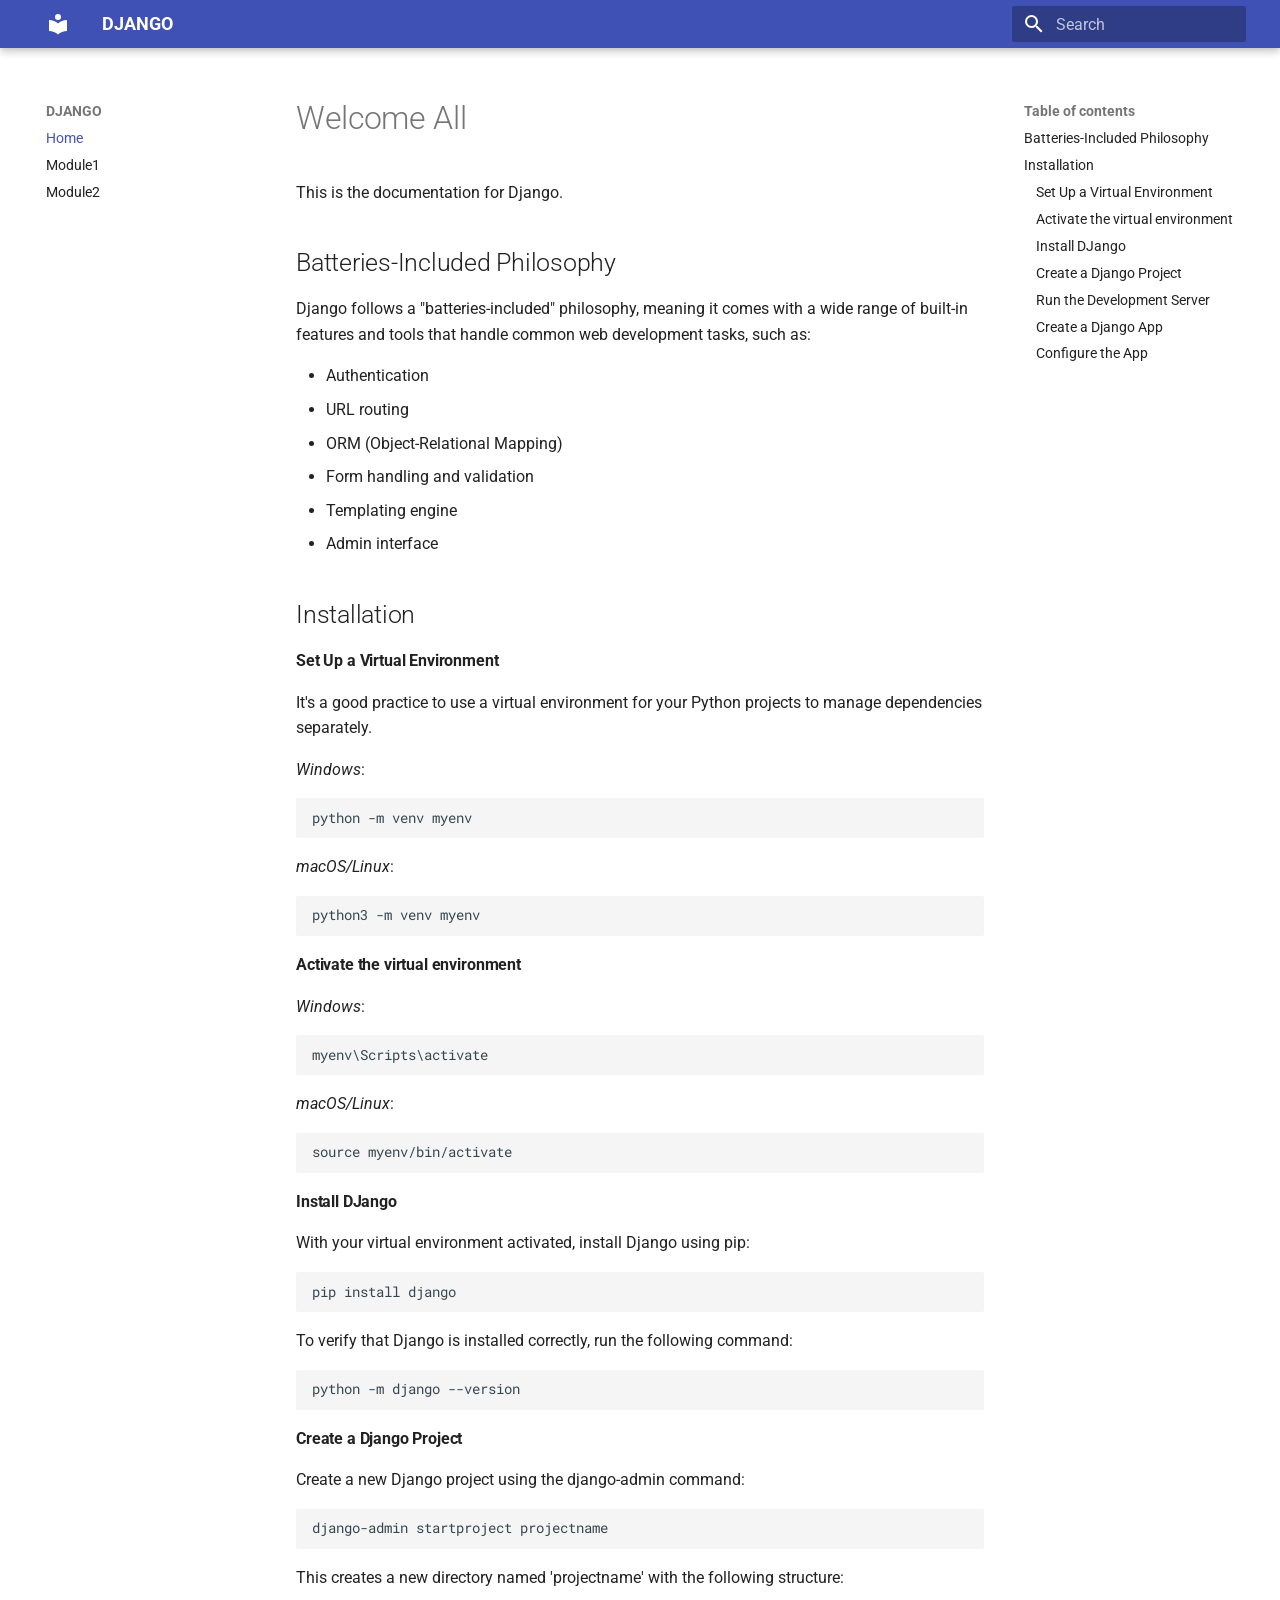
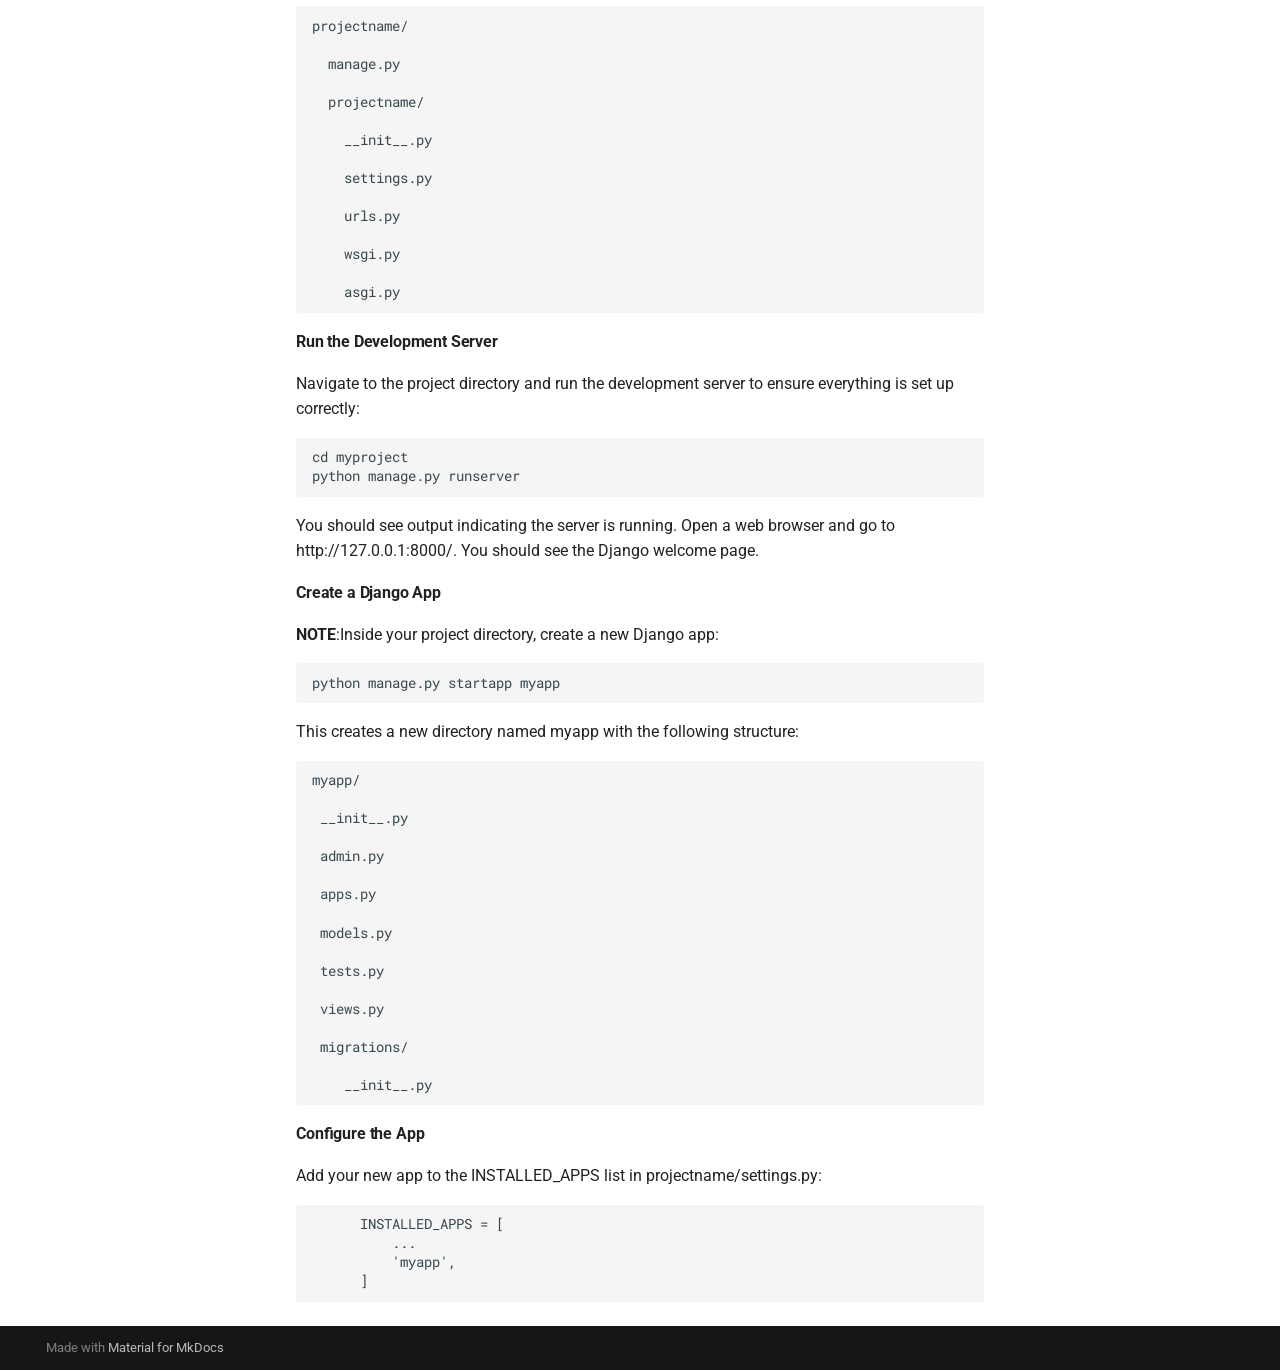
==== DOCUMENTATION/docs/site/index.html @ cfb3ee84 "Add files via upload" ====
<!doctype html>
<html lang="en" class="no-js">
  <head>
    
      <meta charset="utf-8">
      <meta name="viewport" content="width=device-width,initial-scale=1">
      
      
      
      
      
      
      <link rel="icon" href="assets/images/favicon.png">
      <meta name="generator" content="mkdocs-1.6.0, mkdocs-material-9.5.31">
    
    
      
        <title>DJANGO</title>
      
    
    
      <link rel="stylesheet" href="assets/stylesheets/main.3cba04c6.min.css">
      
      


    
    
      
    
    
      
        
        
        <link rel="preconnect" href="https://fonts.gstatic.com" crossorigin>
        <link rel="stylesheet" href="https://fonts.googleapis.com/css?family=Roboto:300,300i,400,400i,700,700i%7CRoboto+Mono:400,400i,700,700i&display=fallback">
        <style>:root{--md-text-font:"Roboto";--md-code-font:"Roboto Mono"}</style>
      
    
    
      <link rel="stylesheet" href="styles/custom.css">
    
    <script>__md_scope=new URL(".",location),__md_hash=e=>[...e].reduce((e,_)=>(e<<5)-e+_.charCodeAt(0),0),__md_get=(e,_=localStorage,t=__md_scope)=>JSON.parse(_.getItem(t.pathname+"."+e)),__md_set=(e,_,t=localStorage,a=__md_scope)=>{try{t.setItem(a.pathname+"."+e,JSON.stringify(_))}catch(e){}}</script>
    
      

    
    
    
  </head>
  
  
    <body dir="ltr">
  
    
    <input class="md-toggle" data-md-toggle="drawer" type="checkbox" id="__drawer" autocomplete="off">
    <input class="md-toggle" data-md-toggle="search" type="checkbox" id="__search" autocomplete="off">
    <label class="md-overlay" for="__drawer"></label>
    <div data-md-component="skip">
      
        
        <a href="#welcome-all" class="md-skip">
          Skip to content
        </a>
      
    </div>
    <div data-md-component="announce">
      
    </div>
    
    
      

  

<header class="md-header md-header--shadow" data-md-component="header">
  <nav class="md-header__inner md-grid" aria-label="Header">
    <a href="." title="DJANGO" class="md-header__button md-logo" aria-label="DJANGO" data-md-component="logo">
      
  
  <svg xmlns="http://www.w3.org/2000/svg" viewBox="0 0 24 24"><path d="M12 8a3 3 0 0 0 3-3 3 3 0 0 0-3-3 3 3 0 0 0-3 3 3 3 0 0 0 3 3m0 3.54C9.64 9.35 6.5 8 3 8v11c3.5 0 6.64 1.35 9 3.54 2.36-2.19 5.5-3.54 9-3.54V8c-3.5 0-6.64 1.35-9 3.54Z"/></svg>

    </a>
    <label class="md-header__button md-icon" for="__drawer">
      
      <svg xmlns="http://www.w3.org/2000/svg" viewBox="0 0 24 24"><path d="M3 6h18v2H3V6m0 5h18v2H3v-2m0 5h18v2H3v-2Z"/></svg>
    </label>
    <div class="md-header__title" data-md-component="header-title">
      <div class="md-header__ellipsis">
        <div class="md-header__topic">
          <span class="md-ellipsis">
            DJANGO
          </span>
        </div>
        <div class="md-header__topic" data-md-component="header-topic">
          <span class="md-ellipsis">
            
              Home
            
          </span>
        </div>
      </div>
    </div>
    
    
      <script>var media,input,key,value,palette=__md_get("__palette");if(palette&&palette.color){"(prefers-color-scheme)"===palette.color.media&&(media=matchMedia("(prefers-color-scheme: light)"),input=document.querySelector(media.matches?"[data-md-color-media='(prefers-color-scheme: light)']":"[data-md-color-media='(prefers-color-scheme: dark)']"),palette.color.media=input.getAttribute("data-md-color-media"),palette.color.scheme=input.getAttribute("data-md-color-scheme"),palette.color.primary=input.getAttribute("data-md-color-primary"),palette.color.accent=input.getAttribute("data-md-color-accent"));for([key,value]of Object.entries(palette.color))document.body.setAttribute("data-md-color-"+key,value)}</script>
    
    
    
      <label class="md-header__button md-icon" for="__search">
        
        <svg xmlns="http://www.w3.org/2000/svg" viewBox="0 0 24 24"><path d="M9.5 3A6.5 6.5 0 0 1 16 9.5c0 1.61-.59 3.09-1.56 4.23l.27.27h.79l5 5-1.5 1.5-5-5v-.79l-.27-.27A6.516 6.516 0 0 1 9.5 16 6.5 6.5 0 0 1 3 9.5 6.5 6.5 0 0 1 9.5 3m0 2C7 5 5 7 5 9.5S7 14 9.5 14 14 12 14 9.5 12 5 9.5 5Z"/></svg>
      </label>
      <div class="md-search" data-md-component="search" role="dialog">
  <label class="md-search__overlay" for="__search"></label>
  <div class="md-search__inner" role="search">
    <form class="md-search__form" name="search">
      <input type="text" class="md-search__input" name="query" aria-label="Search" placeholder="Search" autocapitalize="off" autocorrect="off" autocomplete="off" spellcheck="false" data-md-component="search-query" required>
      <label class="md-search__icon md-icon" for="__search">
        
        <svg xmlns="http://www.w3.org/2000/svg" viewBox="0 0 24 24"><path d="M9.5 3A6.5 6.5 0 0 1 16 9.5c0 1.61-.59 3.09-1.56 4.23l.27.27h.79l5 5-1.5 1.5-5-5v-.79l-.27-.27A6.516 6.516 0 0 1 9.5 16 6.5 6.5 0 0 1 3 9.5 6.5 6.5 0 0 1 9.5 3m0 2C7 5 5 7 5 9.5S7 14 9.5 14 14 12 14 9.5 12 5 9.5 5Z"/></svg>
        
        <svg xmlns="http://www.w3.org/2000/svg" viewBox="0 0 24 24"><path d="M20 11v2H8l5.5 5.5-1.42 1.42L4.16 12l7.92-7.92L13.5 5.5 8 11h12Z"/></svg>
      </label>
      <nav class="md-search__options" aria-label="Search">
        
        <button type="reset" class="md-search__icon md-icon" title="Clear" aria-label="Clear" tabindex="-1">
          
          <svg xmlns="http://www.w3.org/2000/svg" viewBox="0 0 24 24"><path d="M19 6.41 17.59 5 12 10.59 6.41 5 5 6.41 10.59 12 5 17.59 6.41 19 12 13.41 17.59 19 19 17.59 13.41 12 19 6.41Z"/></svg>
        </button>
      </nav>
      
    </form>
    <div class="md-search__output">
      <div class="md-search__scrollwrap" tabindex="0" data-md-scrollfix>
        <div class="md-search-result" data-md-component="search-result">
          <div class="md-search-result__meta">
            Initializing search
          </div>
          <ol class="md-search-result__list" role="presentation"></ol>
        </div>
      </div>
    </div>
  </div>
</div>
    
    
  </nav>
  
</header>
    
    <div class="md-container" data-md-component="container">
      
      
        
          
        
      
      <main class="md-main" data-md-component="main">
        <div class="md-main__inner md-grid">
          
            
              
              <div class="md-sidebar md-sidebar--primary" data-md-component="sidebar" data-md-type="navigation" >
                <div class="md-sidebar__scrollwrap">
                  <div class="md-sidebar__inner">
                    



<nav class="md-nav md-nav--primary" aria-label="Navigation" data-md-level="0">
  <label class="md-nav__title" for="__drawer">
    <a href="." title="DJANGO" class="md-nav__button md-logo" aria-label="DJANGO" data-md-component="logo">
      
  
  <svg xmlns="http://www.w3.org/2000/svg" viewBox="0 0 24 24"><path d="M12 8a3 3 0 0 0 3-3 3 3 0 0 0-3-3 3 3 0 0 0-3 3 3 3 0 0 0 3 3m0 3.54C9.64 9.35 6.5 8 3 8v11c3.5 0 6.64 1.35 9 3.54 2.36-2.19 5.5-3.54 9-3.54V8c-3.5 0-6.64 1.35-9 3.54Z"/></svg>

    </a>
    DJANGO
  </label>
  
  <ul class="md-nav__list" data-md-scrollfix>
    
      
      
  
  
    
  
  
  
    <li class="md-nav__item md-nav__item--active">
      
      <input class="md-nav__toggle md-toggle" type="checkbox" id="__toc">
      
      
        
      
      
        <label class="md-nav__link md-nav__link--active" for="__toc">
          
  
  <span class="md-ellipsis">
    Home
  </span>
  

          <span class="md-nav__icon md-icon"></span>
        </label>
      
      <a href="." class="md-nav__link md-nav__link--active">
        
  
  <span class="md-ellipsis">
    Home
  </span>
  

      </a>
      
        

<nav class="md-nav md-nav--secondary" aria-label="Table of contents">
  
  
  
    
  
  
    <label class="md-nav__title" for="__toc">
      <span class="md-nav__icon md-icon"></span>
      Table of contents
    </label>
    <ul class="md-nav__list" data-md-component="toc" data-md-scrollfix>
      
        <li class="md-nav__item">
  <a href="#batteries-included-philosophy" class="md-nav__link">
    <span class="md-ellipsis">
      Batteries-Included Philosophy
    </span>
  </a>
  
</li>
      
        <li class="md-nav__item">
  <a href="#installation" class="md-nav__link">
    <span class="md-ellipsis">
      Installation
    </span>
  </a>
  
    <nav class="md-nav" aria-label="Installation">
      <ul class="md-nav__list">
        
          <li class="md-nav__item">
  <a href="#set-up-a-virtual-environment" class="md-nav__link">
    <span class="md-ellipsis">
      Set Up a Virtual Environment
    </span>
  </a>
  
</li>
        
          <li class="md-nav__item">
  <a href="#activate-the-virtual-environment" class="md-nav__link">
    <span class="md-ellipsis">
      Activate the virtual environment
    </span>
  </a>
  
</li>
        
          <li class="md-nav__item">
  <a href="#install-django" class="md-nav__link">
    <span class="md-ellipsis">
      Install DJango
    </span>
  </a>
  
</li>
        
          <li class="md-nav__item">
  <a href="#create-a-django-project" class="md-nav__link">
    <span class="md-ellipsis">
      Create a Django Project
    </span>
  </a>
  
</li>
        
          <li class="md-nav__item">
  <a href="#run-the-development-server" class="md-nav__link">
    <span class="md-ellipsis">
      Run the Development Server
    </span>
  </a>
  
</li>
        
          <li class="md-nav__item">
  <a href="#create-a-django-app" class="md-nav__link">
    <span class="md-ellipsis">
      Create a Django App
    </span>
  </a>
  
</li>
        
          <li class="md-nav__item">
  <a href="#configure-the-app" class="md-nav__link">
    <span class="md-ellipsis">
      Configure the App
    </span>
  </a>
  
</li>
        
      </ul>
    </nav>
  
</li>
      
    </ul>
  
</nav>
      
    </li>
  

    
      
      
  
  
  
  
    <li class="md-nav__item">
      <a href="module1.md" class="md-nav__link">
        
  
  <span class="md-ellipsis">
    Module1
  </span>
  

      </a>
    </li>
  

    
      
      
  
  
  
  
    <li class="md-nav__item">
      <a href="module2.md" class="md-nav__link">
        
  
  <span class="md-ellipsis">
    Module2
  </span>
  

      </a>
    </li>
  

    
  </ul>
</nav>
                  </div>
                </div>
              </div>
            
            
              
              <div class="md-sidebar md-sidebar--secondary" data-md-component="sidebar" data-md-type="toc" >
                <div class="md-sidebar__scrollwrap">
                  <div class="md-sidebar__inner">
                    

<nav class="md-nav md-nav--secondary" aria-label="Table of contents">
  
  
  
    
  
  
    <label class="md-nav__title" for="__toc">
      <span class="md-nav__icon md-icon"></span>
      Table of contents
    </label>
    <ul class="md-nav__list" data-md-component="toc" data-md-scrollfix>
      
        <li class="md-nav__item">
  <a href="#batteries-included-philosophy" class="md-nav__link">
    <span class="md-ellipsis">
      Batteries-Included Philosophy
    </span>
  </a>
  
</li>
      
        <li class="md-nav__item">
  <a href="#installation" class="md-nav__link">
    <span class="md-ellipsis">
      Installation
    </span>
  </a>
  
    <nav class="md-nav" aria-label="Installation">
      <ul class="md-nav__list">
        
          <li class="md-nav__item">
  <a href="#set-up-a-virtual-environment" class="md-nav__link">
    <span class="md-ellipsis">
      Set Up a Virtual Environment
    </span>
  </a>
  
</li>
        
          <li class="md-nav__item">
  <a href="#activate-the-virtual-environment" class="md-nav__link">
    <span class="md-ellipsis">
      Activate the virtual environment
    </span>
  </a>
  
</li>
        
          <li class="md-nav__item">
  <a href="#install-django" class="md-nav__link">
    <span class="md-ellipsis">
      Install DJango
    </span>
  </a>
  
</li>
        
          <li class="md-nav__item">
  <a href="#create-a-django-project" class="md-nav__link">
    <span class="md-ellipsis">
      Create a Django Project
    </span>
  </a>
  
</li>
        
          <li class="md-nav__item">
  <a href="#run-the-development-server" class="md-nav__link">
    <span class="md-ellipsis">
      Run the Development Server
    </span>
  </a>
  
</li>
        
          <li class="md-nav__item">
  <a href="#create-a-django-app" class="md-nav__link">
    <span class="md-ellipsis">
      Create a Django App
    </span>
  </a>
  
</li>
        
          <li class="md-nav__item">
  <a href="#configure-the-app" class="md-nav__link">
    <span class="md-ellipsis">
      Configure the App
    </span>
  </a>
  
</li>
        
      </ul>
    </nav>
  
</li>
      
    </ul>
  
</nav>
                  </div>
                </div>
              </div>
            
          
          
            <div class="md-content" data-md-component="content">
              <article class="md-content__inner md-typeset">
                
                  


<h1 id="welcome-all">Welcome All</h1>
<p>This is the documentation for Django.</p>
<h2 id="batteries-included-philosophy">Batteries-Included Philosophy</h2>
<p>Django follows a "batteries-included" philosophy, meaning it comes with a wide range of built-in features and tools that handle common web development tasks, such as:</p>
<ul>
<li>Authentication</li>
<li>URL routing</li>
<li>ORM (Object-Relational Mapping)</li>
<li>Form handling and validation</li>
<li>Templating engine</li>
<li>Admin interface</li>
</ul>
<h2 id="installation">Installation</h2>
<h4 id="set-up-a-virtual-environment">Set Up a Virtual Environment</h4>
<p>It's a good practice to use a virtual environment for your Python projects to manage dependencies separately.</p>
<p><em>Windows</em>:</p>
<pre><code>python -m venv myenv
</code></pre>
<p><em>macOS/Linux</em>:</p>
<pre><code>python3 -m venv myenv
</code></pre>
<h4 id="activate-the-virtual-environment">Activate the virtual environment</h4>
<p><em>Windows</em>:</p>
<pre><code>myenv\Scripts\activate
</code></pre>
<p><em>macOS/Linux</em>:</p>
<pre><code>source myenv/bin/activate
</code></pre>
<h4 id="install-django">Install DJango</h4>
<p>With your virtual environment activated, install Django using pip:</p>
<pre><code>pip install django
</code></pre>
<p>To verify that Django is installed correctly, run the following command:</p>
<pre><code>python -m django --version
</code></pre>
<h4 id="create-a-django-project">Create a Django Project</h4>
<p>Create a new Django project using the django-admin command:</p>
<pre><code>django-admin startproject projectname
</code></pre>
<p>This creates a new directory named 'projectname' with the following structure:</p>
<pre><code>projectname/

  manage.py

  projectname/

    __init__.py

    settings.py

    urls.py

    wsgi.py

    asgi.py
</code></pre>
<h4 id="run-the-development-server">Run the Development Server</h4>
<p>Navigate to the project directory and run the development server to ensure everything is set up correctly:</p>
<pre><code>cd myproject
python manage.py runserver
</code></pre>
<p>You should see output indicating the server is running. Open a web browser and go to http://127.0.0.1:8000/. You should see the Django welcome page.</p>
<h4 id="create-a-django-app">Create a Django App</h4>
<p><strong>NOTE</strong>:Inside your project directory, create a new Django app:</p>
<pre><code>python manage.py startapp myapp
</code></pre>
<p>This creates a new directory named myapp with the following structure:</p>
<pre><code>myapp/

 __init__.py

 admin.py

 apps.py

 models.py

 tests.py

 views.py

 migrations/

    __init__.py
</code></pre>
<h4 id="configure-the-app">Configure the App</h4>
<p>Add your new app to the INSTALLED_APPS list in projectname/settings.py:</p>
<pre><code>      INSTALLED_APPS = [
          ...
          'myapp',
      ]
</code></pre>












                
              </article>
            </div>
          
          
<script>var target=document.getElementById(location.hash.slice(1));target&&target.name&&(target.checked=target.name.startsWith("__tabbed_"))</script>
        </div>
        
      </main>
      
        <footer class="md-footer">
  
  <div class="md-footer-meta md-typeset">
    <div class="md-footer-meta__inner md-grid">
      <div class="md-copyright">
  
  
    Made with
    <a href="https://squidfunk.github.io/mkdocs-material/" target="_blank" rel="noopener">
      Material for MkDocs
    </a>
  
</div>
      
    </div>
  </div>
</footer>
      
    </div>
    <div class="md-dialog" data-md-component="dialog">
      <div class="md-dialog__inner md-typeset"></div>
    </div>
    
    
    <script id="__config" type="application/json">{"base": ".", "features": [], "search": "assets/javascripts/workers/search.b8dbb3d2.min.js", "translations": {"clipboard.copied": "Copied to clipboard", "clipboard.copy": "Copy to clipboard", "search.result.more.one": "1 more on this page", "search.result.more.other": "# more on this page", "search.result.none": "No matching documents", "search.result.one": "1 matching document", "search.result.other": "# matching documents", "search.result.placeholder": "Type to start searching", "search.result.term.missing": "Missing", "select.version": "Select version"}}</script>
    
    
      <script src="assets/javascripts/bundle.fe8b6f2b.min.js"></script>
      
    
  </body>
</html>
---- DOCUMENTATION/docs/site/assets/stylesheets/main.3cba04c6.min.css ----
@charset "UTF-8";html{-webkit-text-size-adjust:none;-moz-text-size-adjust:none;text-size-adjust:none;box-sizing:border-box}*,:after,:before{box-sizing:inherit}@media (prefers-reduced-motion){*,:after,:before{transition:none!important}}body{margin:0}a,button,input,label{-webkit-tap-highlight-color:transparent}a{color:inherit;text-decoration:none}hr{border:0;box-sizing:initial;display:block;height:.05rem;overflow:visible;padding:0}small{font-size:80%}sub,sup{line-height:1em}img{border-style:none}table{border-collapse:initial;border-spacing:0}td,th{font-weight:400;vertical-align:top}button{background:#0000;border:0;font-family:inherit;font-size:inherit;margin:0;padding:0}input{border:0;outline:none}:root{--md-primary-fg-color:#4051b5;--md-primary-fg-color--light:#5d6cc0;--md-primary-fg-color--dark:#303fa1;--md-primary-bg-color:#fff;--md-primary-bg-color--light:#ffffffb3;--md-accent-fg-color:#526cfe;--md-accent-fg-color--transparent:#526cfe1a;--md-accent-bg-color:#fff;--md-accent-bg-color--light:#ffffffb3}[data-md-color-scheme=default]{color-scheme:light}[data-md-color-scheme=default] img[src$="#gh-dark-mode-only"],[data-md-color-scheme=default] img[src$="#only-dark"]{display:none}:root,[data-md-color-scheme=default]{--md-hue:225deg;--md-default-fg-color:#000000de;--md-default-fg-color--light:#0000008a;--md-default-fg-color--lighter:#00000052;--md-default-fg-color--lightest:#00000012;--md-default-bg-color:#fff;--md-default-bg-color--light:#ffffffb3;--md-default-bg-color--lighter:#ffffff4d;--md-default-bg-color--lightest:#ffffff1f;--md-code-fg-color:#36464e;--md-code-bg-color:#f5f5f5;--md-code-hl-color:#4287ff;--md-code-hl-color--light:#4287ff1a;--md-code-hl-number-color:#d52a2a;--md-code-hl-special-color:#db1457;--md-code-hl-function-color:#a846b9;--md-code-hl-constant-color:#6e59d9;--md-code-hl-keyword-color:#3f6ec6;--md-code-hl-string-color:#1c7d4d;--md-code-hl-name-color:var(--md-code-fg-color);--md-code-hl-operator-color:var(--md-default-fg-color--light);--md-code-hl-punctuation-color:var(--md-default-fg-color--light);--md-code-hl-comment-color:var(--md-default-fg-color--light);--md-code-hl-generic-color:var(--md-default-fg-color--light);--md-code-hl-variable-color:var(--md-default-fg-color--light);--md-typeset-color:var(--md-default-fg-color);--md-typeset-a-color:var(--md-primary-fg-color);--md-typeset-del-color:#f5503d26;--md-typeset-ins-color:#0bd57026;--md-typeset-kbd-color:#fafafa;--md-typeset-kbd-accent-color:#fff;--md-typeset-kbd-border-color:#b8b8b8;--md-typeset-mark-color:#ffff0080;--md-typeset-table-color:#0000001f;--md-typeset-table-color--light:rgba(0,0,0,.035);--md-admonition-fg-color:var(--md-default-fg-color);--md-admonition-bg-color:var(--md-default-bg-color);--md-warning-fg-color:#000000de;--md-warning-bg-color:#ff9;--md-footer-fg-color:#fff;--md-footer-fg-color--light:#ffffffb3;--md-footer-fg-color--lighter:#ffffff73;--md-footer-bg-color:#000000de;--md-footer-bg-color--dark:#00000052;--md-shadow-z1:0 0.2rem 0.5rem #0000000d,0 0 0.05rem #0000001a;--md-shadow-z2:0 0.2rem 0.5rem #0000001a,0 0 0.05rem #00000040;--md-shadow-z3:0 0.2rem 0.5rem #0003,0 0 0.05rem #00000059}.md-icon svg{fill:currentcolor;display:block;height:1.2rem;width:1.2rem}body{-webkit-font-smoothing:antialiased;-moz-osx-font-smoothing:grayscale;--md-text-font-family:var(--md-text-font,_),-apple-system,BlinkMacSystemFont,Helvetica,Arial,sans-serif;--md-code-font-family:var(--md-code-font,_),SFMono-Regular,Consolas,Menlo,monospace}aside,body,input{font-feature-settings:"kern","liga";color:var(--md-typeset-color);font-family:var(--md-text-font-family)}code,kbd,pre{font-feature-settings:"kern";font-family:var(--md-code-font-family)}:root{--md-typeset-table-sort-icon:url('data:image/svg+xml;charset=utf-8,<svg xmlns="http://www.w3.org/2000/svg" viewBox="0 0 24 24"><path d="m18 21-4-4h3V7h-3l4-4 4 4h-3v10h3M2 19v-2h10v2M2 13v-2h7v2M2 7V5h4v2H2Z"/></svg>');--md-typeset-table-sort-icon--asc:url('data:image/svg+xml;charset=utf-8,<svg xmlns="http://www.w3.org/2000/svg" viewBox="0 0 24 24"><path d="M19 17h3l-4 4-4-4h3V3h2M2 17h10v2H2M6 5v2H2V5m0 6h7v2H2v-2Z"/></svg>');--md-typeset-table-sort-icon--desc:url('data:image/svg+xml;charset=utf-8,<svg xmlns="http://www.w3.org/2000/svg" viewBox="0 0 24 24"><path d="M19 7h3l-4-4-4 4h3v14h2M2 17h10v2H2M6 5v2H2V5m0 6h7v2H2v-2Z"/></svg>')}.md-typeset{-webkit-print-color-adjust:exact;color-adjust:exact;font-size:.8rem;line-height:1.6}@media print{.md-typeset{font-size:.68rem}}.md-typeset blockquote,.md-typeset dl,.md-typeset figure,.md-typeset ol,.md-typeset pre,.md-typeset ul{margin-bottom:1em;margin-top:1em}.md-typeset h1{color:var(--md-default-fg-color--light);font-size:2em;line-height:1.3;margin:0 0 1.25em}.md-typeset h1,.md-typeset h2{font-weight:300;letter-spacing:-.01em}.md-typeset h2{font-size:1.5625em;line-height:1.4;margin:1.6em 0 .64em}.md-typeset h3{font-size:1.25em;font-weight:400;letter-spacing:-.01em;line-height:1.5;margin:1.6em 0 .8em}.md-typeset h2+h3{margin-top:.8em}.md-typeset h4{font-weight:700;letter-spacing:-.01em;margin:1em 0}.md-typeset h5,.md-typeset h6{color:var(--md-default-fg-color--light);font-size:.8em;font-weight:700;letter-spacing:-.01em;margin:1.25em 0}.md-typeset h5{text-transform:uppercase}.md-typeset hr{border-bottom:.05rem solid var(--md-default-fg-color--lightest);display:flow-root;margin:1.5em 0}.md-typeset a{color:var(--md-typeset-a-color);word-break:break-word}.md-typeset a,.md-typeset a:before{transition:color 125ms}.md-typeset a:focus,.md-typeset a:hover{color:var(--md-accent-fg-color)}.md-typeset a:focus code,.md-typeset a:hover code{background-color:var(--md-accent-fg-color--transparent)}.md-typeset a code{color:currentcolor;transition:background-color 125ms}.md-typeset a.focus-visible{outline-color:var(--md-accent-fg-color);outline-offset:.2rem}.md-typeset code,.md-typeset kbd,.md-typeset pre{color:var(--md-code-fg-color);direction:ltr;font-variant-ligatures:none}@media print{.md-typeset code,.md-typeset kbd,.md-typeset pre{white-space:pre-wrap}}.md-typeset code{background-color:var(--md-code-bg-color);border-radius:.1rem;-webkit-box-decoration-break:clone;box-decoration-break:clone;font-size:.85em;padding:0 .2941176471em;word-break:break-word}.md-typeset code:not(.focus-visible){-webkit-tap-highlight-color:transparent;outline:none}.md-typeset pre{display:flow-root;line-height:1.4;position:relative}.md-typeset pre>code{-webkit-box-decoration-break:slice;box-decoration-break:slice;box-shadow:none;display:block;margin:0;outline-color:var(--md-accent-fg-color);overflow:auto;padding:.7720588235em 1.1764705882em;scrollbar-color:var(--md-default-fg-color--lighter) #0000;scrollbar-width:thin;touch-action:auto;word-break:normal}.md-typeset pre>code:hover{scrollbar-color:var(--md-accent-fg-color) #0000}.md-typeset pre>code::-webkit-scrollbar{height:.2rem;width:.2rem}.md-typeset pre>code::-webkit-scrollbar-thumb{background-color:var(--md-default-fg-color--lighter)}.md-typeset pre>code::-webkit-scrollbar-thumb:hover{background-color:var(--md-accent-fg-color)}.md-typeset kbd{background-color:var(--md-typeset-kbd-color);border-radius:.1rem;box-shadow:0 .1rem 0 .05rem var(--md-typeset-kbd-border-color),0 .1rem 0 var(--md-typeset-kbd-border-color),0 -.1rem .2rem var(--md-typeset-kbd-accent-color) inset;color:var(--md-default-fg-color);display:inline-block;font-size:.75em;padding:0 .6666666667em;vertical-align:text-top;word-break:break-word}.md-typeset mark{background-color:var(--md-typeset-mark-color);-webkit-box-decoration-break:clone;box-decoration-break:clone;color:inherit;word-break:break-word}.md-typeset abbr{border-bottom:.05rem dotted var(--md-default-fg-color--light);cursor:help;text-decoration:none}.md-typeset small{opacity:.75}[dir=ltr] .md-typeset sub,[dir=ltr] .md-typeset sup{margin-left:.078125em}[dir=rtl] .md-typeset sub,[dir=rtl] .md-typeset sup{margin-right:.078125em}[dir=ltr] .md-typeset blockquote{padding-left:.6rem}[dir=rtl] .md-typeset blockquote{padding-right:.6rem}[dir=ltr] .md-typeset blockquote{border-left:.2rem solid var(--md-default-fg-color--lighter)}[dir=rtl] .md-typeset blockquote{border-right:.2rem solid var(--md-default-fg-color--lighter)}.md-typeset blockquote{color:var(--md-default-fg-color--light);margin-left:0;margin-right:0}.md-typeset ul{list-style-type:disc}[dir=ltr] .md-typeset ol,[dir=ltr] .md-typeset ul{margin-left:.625em}[dir=rtl] .md-typeset ol,[dir=rtl] .md-typeset ul{margin-right:.625em}.md-typeset ol,.md-typeset ul{padding:0}.md-typeset ol:not([hidden]),.md-typeset ul:not([hidden]){display:flow-root}.md-typeset ol ol,.md-typeset ul ol{list-style-type:lower-alpha}.md-typeset ol ol ol,.md-typeset ul ol ol{list-style-type:lower-roman}[dir=ltr] .md-typeset ol li,[dir=ltr] .md-typeset ul li{margin-left:1.25em}[dir=rtl] .md-typeset ol li,[dir=rtl] .md-typeset ul li{margin-right:1.25em}.md-typeset ol li,.md-typeset ul li{margin-bottom:.5em}.md-typeset ol li blockquote,.md-typeset ol li p,.md-typeset ul li blockquote,.md-typeset ul li p{margin:.5em 0}.md-typeset ol li:last-child,.md-typeset ul li:last-child{margin-bottom:0}[dir=ltr] .md-typeset ol li ol,[dir=ltr] .md-typeset ol li ul,[dir=ltr] .md-typeset ul li ol,[dir=ltr] .md-typeset ul li ul{margin-left:.625em}[dir=rtl] .md-typeset ol li ol,[dir=rtl] .md-typeset ol li ul,[dir=rtl] .md-typeset ul li ol,[dir=rtl] .md-typeset ul li ul{margin-right:.625em}.md-typeset ol li ol,.md-typeset ol li ul,.md-typeset ul li ol,.md-typeset ul li ul{margin-bottom:.5em;margin-top:.5em}[dir=ltr] .md-typeset dd{margin-left:1.875em}[dir=rtl] .md-typeset dd{margin-right:1.875em}.md-typeset dd{margin-bottom:1.5em;margin-top:1em}.md-typeset img,.md-typeset svg,.md-typeset video{height:auto;max-width:100%}.md-typeset img[align=left]{margin:1em 1em 1em 0}.md-typeset img[align=right]{margin:1em 0 1em 1em}.md-typeset img[align]:only-child{margin-top:0}.md-typeset figure{display:flow-root;margin:1em auto;max-width:100%;text-align:center;width:-moz-fit-content;width:fit-content}.md-typeset figure img{display:block;margin:0 auto}.md-typeset figcaption{font-style:italic;margin:1em auto;max-width:24rem}.md-typeset iframe{max-width:100%}.md-typeset table:not([class]){background-color:var(--md-default-bg-color);border:.05rem solid var(--md-typeset-table-color);border-radius:.1rem;display:inline-block;font-size:.64rem;max-width:100%;overflow:auto;touch-action:auto}@media print{.md-typeset table:not([class]){display:table}}.md-typeset table:not([class])+*{margin-top:1.5em}.md-typeset table:not([class]) td>:first-child,.md-typeset table:not([class]) th>:first-child{margin-top:0}.md-typeset table:not([class]) td>:last-child,.md-typeset table:not([class]) th>:last-child{margin-bottom:0}.md-typeset table:not([class]) td:not([align]),.md-typeset table:not([class]) th:not([align]){text-align:left}[dir=rtl] .md-typeset table:not([class]) td:not([align]),[dir=rtl] .md-typeset table:not([class]) th:not([align]){text-align:right}.md-typeset table:not([class]) th{font-weight:700;min-width:5rem;padding:.9375em 1.25em;vertical-align:top}.md-typeset table:not([class]) td{border-top:.05rem solid var(--md-typeset-table-color);padding:.9375em 1.25em;vertical-align:top}.md-typeset table:not([class]) tbody tr{transition:background-color 125ms}.md-typeset table:not([class]) tbody tr:hover{background-color:var(--md-typeset-table-color--light);box-shadow:0 .05rem 0 var(--md-default-bg-color) inset}.md-typeset table:not([class]) a{word-break:normal}.md-typeset table th[role=columnheader]{cursor:pointer}[dir=ltr] .md-typeset table th[role=columnheader]:after{margin-left:.5em}[dir=rtl] .md-typeset table th[role=columnheader]:after{margin-right:.5em}.md-typeset table th[role=columnheader]:after{content:"";display:inline-block;height:1.2em;-webkit-mask-image:var(--md-typeset-table-sort-icon);mask-image:var(--md-typeset-table-sort-icon);-webkit-mask-repeat:no-repeat;mask-repeat:no-repeat;-webkit-mask-size:contain;mask-size:contain;transition:background-color 125ms;vertical-align:text-bottom;width:1.2em}.md-typeset table th[role=columnheader]:hover:after{background-color:var(--md-default-fg-color--lighter)}.md-typeset table th[role=columnheader][aria-sort=ascending]:after{background-color:var(--md-default-fg-color--light);-webkit-mask-image:var(--md-typeset-table-sort-icon--asc);mask-image:var(--md-typeset-table-sort-icon--asc)}.md-typeset table th[role=columnheader][aria-sort=descending]:after{background-color:var(--md-default-fg-color--light);-webkit-mask-image:var(--md-typeset-table-sort-icon--desc);mask-image:var(--md-typeset-table-sort-icon--desc)}.md-typeset__scrollwrap{margin:1em -.8rem;overflow-x:auto;touch-action:auto}.md-typeset__table{display:inline-block;margin-bottom:.5em;padding:0 .8rem}@media print{.md-typeset__table{display:block}}html .md-typeset__table table{display:table;margin:0;overflow:hidden;width:100%}@media screen and (max-width:44.984375em){.md-content__inner>pre{margin:1em -.8rem}.md-content__inner>pre code{border-radius:0}}.md-typeset .md-author{border-radius:100%;display:block;flex-shrink:0;height:1.6rem;overflow:hidden;position:relative;transition:color 125ms,transform 125ms;width:1.6rem}.md-typeset .md-author img{display:block}.md-typeset .md-author--more{background:var(--md-default-fg-color--lightest);color:var(--md-default-fg-color--lighter);font-size:.6rem;font-weight:700;line-height:1.6rem;text-align:center}.md-typeset .md-author--long{height:2.4rem;width:2.4rem}.md-typeset a.md-author{transform:scale(1)}.md-typeset a.md-author img{border-radius:100%;filter:grayscale(100%) opacity(75%);transition:filter 125ms}.md-typeset a.md-author:focus,.md-typeset a.md-author:hover{transform:scale(1.1);z-index:1}.md-typeset a.md-author:focus img,.md-typeset a.md-author:hover img{filter:grayscale(0)}.md-banner{background-color:var(--md-footer-bg-color);color:var(--md-footer-fg-color);overflow:auto}@media print{.md-banner{display:none}}.md-banner--warning{background-color:var(--md-warning-bg-color);color:var(--md-warning-fg-color)}.md-banner__inner{font-size:.7rem;margin:.6rem auto;padding:0 .8rem}[dir=ltr] .md-banner__button{float:right}[dir=rtl] .md-banner__button{float:left}.md-banner__button{color:inherit;cursor:pointer;transition:opacity .25s}.no-js .md-banner__button{display:none}.md-banner__button:hover{opacity:.7}html{font-size:125%;height:100%;overflow-x:hidden}@media screen and (min-width:100em){html{font-size:137.5%}}@media screen and (min-width:125em){html{font-size:150%}}body{background-color:var(--md-default-bg-color);display:flex;flex-direction:column;font-size:.5rem;min-height:100%;position:relative;width:100%}@media print{body{display:block}}@media screen and (max-width:59.984375em){body[data-md-scrolllock]{position:fixed}}.md-grid{margin-left:auto;margin-right:auto;max-width:61rem}.md-container{display:flex;flex-direction:column;flex-grow:1}@media print{.md-container{display:block}}.md-main{flex-grow:1}.md-main__inner{display:flex;height:100%;margin-top:1.5rem}.md-ellipsis{overflow:hidden;text-overflow:ellipsis}.md-toggle{display:none}.md-option{height:0;opacity:0;position:absolute;width:0}.md-option:checked+label:not([hidden]){display:block}.md-option.focus-visible+label{outline-color:var(--md-accent-fg-color);outline-style:auto}.md-skip{background-color:var(--md-default-fg-color);border-radius:.1rem;color:var(--md-default-bg-color);font-size:.64rem;margin:.5rem;opacity:0;outline-color:var(--md-accent-fg-color);padding:.3rem .5rem;position:fixed;transform:translateY(.4rem);z-index:-1}.md-skip:focus{opacity:1;transform:translateY(0);transition:transform .25s cubic-bezier(.4,0,.2,1),opacity 175ms 75ms;z-index:10}@page{margin:25mm}:root{--md-clipboard-icon:url('data:image/svg+xml;charset=utf-8,<svg xmlns="http://www.w3.org/2000/svg" viewBox="0 0 24 24"><path d="M19 21H8V7h11m0-2H8a2 2 0 0 0-2 2v14a2 2 0 0 0 2 2h11a2 2 0 0 0 2-2V7a2 2 0 0 0-2-2m-3-4H4a2 2 0 0 0-2 2v14h2V3h12V1Z"/></svg>')}.md-clipboard{border-radius:.1rem;color:var(--md-default-fg-color--lightest);cursor:pointer;height:1.5em;outline-color:var(--md-accent-fg-color);outline-offset:.1rem;position:absolute;right:.5em;top:.5em;transition:color .25s;width:1.5em;z-index:1}@media print{.md-clipboard{display:none}}.md-clipboard:not(.focus-visible){-webkit-tap-highlight-color:transparent;outline:none}:hover>.md-clipboard{color:var(--md-default-fg-color--light)}.md-clipboard:focus,.md-clipboard:hover{color:var(--md-accent-fg-color)}.md-clipboard:after{background-color:currentcolor;content:"";display:block;height:1.125em;margin:0 auto;-webkit-mask-image:var(--md-clipboard-icon);mask-image:var(--md-clipboard-icon);-webkit-mask-position:center;mask-position:center;-webkit-mask-repeat:no-repeat;mask-repeat:no-repeat;-webkit-mask-size:contain;mask-size:contain;width:1.125em}.md-clipboard--inline{cursor:pointer}.md-clipboard--inline code{transition:color .25s,background-color .25s}.md-clipboard--inline:focus code,.md-clipboard--inline:hover code{background-color:var(--md-accent-fg-color--transparent);color:var(--md-accent-fg-color)}.md-typeset .md-code__content{display:grid}@keyframes consent{0%{opacity:0;transform:translateY(100%)}to{opacity:1;transform:translateY(0)}}@keyframes overlay{0%{opacity:0}to{opacity:1}}.md-consent__overlay{animation:overlay .25s both;-webkit-backdrop-filter:blur(.1rem);backdrop-filter:blur(.1rem);background-color:#0000008a;height:100%;opacity:1;position:fixed;top:0;width:100%;z-index:5}.md-consent__inner{animation:consent .5s cubic-bezier(.1,.7,.1,1) both;background-color:var(--md-default-bg-color);border:0;border-radius:.1rem;bottom:0;box-shadow:0 0 .2rem #0000001a,0 .2rem .4rem #0003;max-height:100%;overflow:auto;padding:0;position:fixed;width:100%;z-index:5}.md-consent__form{padding:.8rem}.md-consent__settings{display:none;margin:1em 0}input:checked+.md-consent__settings{display:block}.md-consent__controls{margin-bottom:.8rem}.md-typeset .md-consent__controls .md-button{display:inline}@media screen and (max-width:44.984375em){.md-typeset .md-consent__controls .md-button{display:block;margin-top:.4rem;text-align:center;width:100%}}.md-consent label{cursor:pointer}.md-content{flex-grow:1;min-width:0}.md-content__inner{margin:0 .8rem 1.2rem;padding-top:.6rem}@media screen and (min-width:76.25em){[dir=ltr] .md-sidebar--primary:not([hidden])~.md-content>.md-content__inner{margin-left:1.2rem}[dir=ltr] .md-sidebar--secondary:not([hidden])~.md-content>.md-content__inner,[dir=rtl] .md-sidebar--primary:not([hidden])~.md-content>.md-content__inner{margin-right:1.2rem}[dir=rtl] .md-sidebar--secondary:not([hidden])~.md-content>.md-content__inner{margin-left:1.2rem}}.md-content__inner:before{content:"";display:block;height:.4rem}.md-content__inner>:last-child{margin-bottom:0}[dir=ltr] .md-content__button{float:right}[dir=rtl] .md-content__button{float:left}[dir=ltr] .md-content__button{margin-left:.4rem}[dir=rtl] .md-content__button{margin-right:.4rem}.md-content__button{margin:.4rem 0;padding:0}@media print{.md-content__button{display:none}}.md-typeset .md-content__button{color:var(--md-default-fg-color--lighter)}.md-content__button svg{display:inline;vertical-align:top}[dir=rtl] .md-content__button svg{transform:scaleX(-1)}[dir=ltr] .md-dialog{right:.8rem}[dir=rtl] .md-dialog{left:.8rem}.md-dialog{background-color:var(--md-default-fg-color);border-radius:.1rem;bottom:.8rem;box-shadow:var(--md-shadow-z3);min-width:11.1rem;opacity:0;padding:.4rem .6rem;pointer-events:none;position:fixed;transform:translateY(100%);transition:transform 0ms .4s,opacity .4s;z-index:4}@media print{.md-dialog{display:none}}.md-dialog--active{opacity:1;pointer-events:auto;transform:translateY(0);transition:transform .4s cubic-bezier(.075,.85,.175,1),opacity .4s}.md-dialog__inner{color:var(--md-default-bg-color);font-size:.7rem}.md-feedback{margin:2em 0 1em;text-align:center}.md-feedback fieldset{border:none;margin:0;padding:0}.md-feedback__title{font-weight:700;margin:1em auto}.md-feedback__inner{position:relative}.md-feedback__list{display:flex;flex-wrap:wrap;place-content:baseline center;position:relative}.md-feedback__list:hover .md-icon:not(:disabled){color:var(--md-default-fg-color--lighter)}:disabled .md-feedback__list{min-height:1.8rem}.md-feedback__icon{color:var(--md-default-fg-color--light);cursor:pointer;flex-shrink:0;margin:0 .1rem;transition:color 125ms}.md-feedback__icon:not(:disabled).md-icon:hover{color:var(--md-accent-fg-color)}.md-feedback__icon:disabled{color:var(--md-default-fg-color--lightest);pointer-events:none}.md-feedback__note{opacity:0;position:relative;transform:translateY(.4rem);transition:transform .4s cubic-bezier(.1,.7,.1,1),opacity .15s}.md-feedback__note>*{margin:0 auto;max-width:16rem}:disabled .md-feedback__note{opacity:1;transform:translateY(0)}.md-footer{background-color:var(--md-footer-bg-color);color:var(--md-footer-fg-color)}@media print{.md-footer{display:none}}.md-footer__inner{justify-content:space-between;overflow:auto;padding:.2rem}.md-footer__inner:not([hidden]){display:flex}.md-footer__link{align-items:end;display:flex;flex-grow:0.01;margin-bottom:.4rem;margin-top:1rem;max-width:100%;outline-color:var(--md-accent-fg-color);overflow:hidden;transition:opacity .25s}.md-footer__link:focus,.md-footer__link:hover{opacity:.7}[dir=rtl] .md-footer__link svg{transform:scaleX(-1)}@media screen and (max-width:44.984375em){.md-footer__link--prev{flex-shrink:0}.md-footer__link--prev .md-footer__title{display:none}}[dir=ltr] .md-footer__link--next{margin-left:auto}[dir=rtl] .md-footer__link--next{margin-right:auto}.md-footer__link--next{text-align:right}[dir=rtl] .md-footer__link--next{text-align:left}.md-footer__title{flex-grow:1;font-size:.9rem;margin-bottom:.7rem;max-width:calc(100% - 2.4rem);padding:0 1rem;white-space:nowrap}.md-footer__button{margin:.2rem;padding:.4rem}.md-footer__direction{font-size:.64rem;opacity:.7}.md-footer-meta{background-color:var(--md-footer-bg-color--dark)}.md-footer-meta__inner{display:flex;flex-wrap:wrap;justify-content:space-between;padding:.2rem}html .md-footer-meta.md-typeset a{color:var(--md-footer-fg-color--light)}html .md-footer-meta.md-typeset a:focus,html .md-footer-meta.md-typeset a:hover{color:var(--md-footer-fg-color)}.md-copyright{color:var(--md-footer-fg-color--lighter);font-size:.64rem;margin:auto .6rem;padding:.4rem 0;width:100%}@media screen and (min-width:45em){.md-copyright{width:auto}}.md-copyright__highlight{color:var(--md-footer-fg-color--light)}.md-social{display:inline-flex;gap:.2rem;margin:0 .4rem;padding:.2rem 0 .6rem}@media screen and (min-width:45em){.md-social{padding:.6rem 0}}.md-social__link{display:inline-block;height:1.6rem;text-align:center;width:1.6rem}.md-social__link:before{line-height:1.9}.md-social__link svg{fill:currentcolor;max-height:.8rem;vertical-align:-25%}.md-typeset .md-button{border:.1rem solid;border-radius:.1rem;color:var(--md-primary-fg-color);cursor:pointer;display:inline-block;font-weight:700;padding:.625em 2em;transition:color 125ms,background-color 125ms,border-color 125ms}.md-typeset .md-button--primary{background-color:var(--md-primary-fg-color);border-color:var(--md-primary-fg-color);color:var(--md-primary-bg-color)}.md-typeset .md-button:focus,.md-typeset .md-button:hover{background-color:var(--md-accent-fg-color);border-color:var(--md-accent-fg-color);color:var(--md-accent-bg-color)}[dir=ltr] .md-typeset .md-input{border-top-left-radius:.1rem}[dir=ltr] .md-typeset .md-input,[dir=rtl] .md-typeset .md-input{border-top-right-radius:.1rem}[dir=rtl] .md-typeset .md-input{border-top-left-radius:.1rem}.md-typeset .md-input{border-bottom:.1rem solid var(--md-default-fg-color--lighter);box-shadow:var(--md-shadow-z1);font-size:.8rem;height:1.8rem;padding:0 .6rem;transition:border .25s,box-shadow .25s}.md-typeset .md-input:focus,.md-typeset .md-input:hover{border-bottom-color:var(--md-accent-fg-color);box-shadow:var(--md-shadow-z2)}.md-typeset .md-input--stretch{width:100%}.md-header{background-color:var(--md-primary-fg-color);box-shadow:0 0 .2rem #0000,0 .2rem .4rem #0000;color:var(--md-primary-bg-color);display:block;left:0;position:sticky;right:0;top:0;z-index:4}@media print{.md-header{display:none}}.md-header[hidden]{transform:translateY(-100%);transition:transform .25s cubic-bezier(.8,0,.6,1),box-shadow .25s}.md-header--shadow{box-shadow:0 0 .2rem #0000001a,0 .2rem .4rem #0003;transition:transform .25s cubic-bezier(.1,.7,.1,1),box-shadow .25s}.md-header__inner{align-items:center;display:flex;padding:0 .2rem}.md-header__button{color:currentcolor;cursor:pointer;margin:.2rem;outline-color:var(--md-accent-fg-color);padding:.4rem;position:relative;transition:opacity .25s;vertical-align:middle;z-index:1}.md-header__button:hover{opacity:.7}.md-header__button:not([hidden]){display:inline-block}.md-header__button:not(.focus-visible){-webkit-tap-highlight-color:transparent;outline:none}.md-header__button.md-logo{margin:.2rem;padding:.4rem}@media screen and (max-width:76.234375em){.md-header__button.md-logo{display:none}}.md-header__button.md-logo img,.md-header__button.md-logo svg{fill:currentcolor;display:block;height:1.2rem;width:auto}@media screen and (min-width:60em){.md-header__button[for=__search]{display:none}}.no-js .md-header__button[for=__search]{display:none}[dir=rtl] .md-header__button[for=__search] svg{transform:scaleX(-1)}@media screen and (min-width:76.25em){.md-header__button[for=__drawer]{display:none}}.md-header__topic{display:flex;max-width:100%;position:absolute;transition:transform .4s cubic-bezier(.1,.7,.1,1),opacity .15s;white-space:nowrap}.md-header__topic+.md-header__topic{opacity:0;pointer-events:none;transform:translateX(1.25rem);transition:transform .4s cubic-bezier(1,.7,.1,.1),opacity .15s;z-index:-1}[dir=rtl] .md-header__topic+.md-header__topic{transform:translateX(-1.25rem)}.md-header__topic:first-child{font-weight:700}[dir=ltr] .md-header__title{margin-left:1rem;margin-right:.4rem}[dir=rtl] .md-header__title{margin-left:.4rem;margin-right:1rem}.md-header__title{flex-grow:1;font-size:.9rem;height:2.4rem;line-height:2.4rem}.md-header__title--active .md-header__topic{opacity:0;pointer-events:none;transform:translateX(-1.25rem);transition:transform .4s cubic-bezier(1,.7,.1,.1),opacity .15s;z-index:-1}[dir=rtl] .md-header__title--active .md-header__topic{transform:translateX(1.25rem)}.md-header__title--active .md-header__topic+.md-header__topic{opacity:1;pointer-events:auto;transform:translateX(0);transition:transform .4s cubic-bezier(.1,.7,.1,1),opacity .15s;z-index:0}.md-header__title>.md-header__ellipsis{height:100%;position:relative;width:100%}.md-header__option{display:flex;flex-shrink:0;max-width:100%;transition:max-width 0ms .25s,opacity .25s .25s;white-space:nowrap}[data-md-toggle=search]:checked~.md-header .md-header__option{max-width:0;opacity:0;transition:max-width 0ms,opacity 0ms}.md-header__option>input{bottom:0}.md-header__source{display:none}@media screen and (min-width:60em){[dir=ltr] .md-header__source{margin-left:1rem}[dir=rtl] .md-header__source{margin-right:1rem}.md-header__source{display:block;max-width:11.7rem;width:11.7rem}}@media screen and (min-width:76.25em){[dir=ltr] .md-header__source{margin-left:1.4rem}[dir=rtl] .md-header__source{margin-right:1.4rem}}.md-meta{color:var(--md-default-fg-color--light);font-size:.7rem;line-height:1.3}.md-meta__list{display:inline-flex;flex-wrap:wrap;list-style:none;margin:0;padding:0}.md-meta__item:not(:last-child):after{content:"·";margin-left:.2rem;margin-right:.2rem}.md-meta__link{color:var(--md-typeset-a-color)}.md-meta__link:focus,.md-meta__link:hover{color:var(--md-accent-fg-color)}.md-draft{background-color:#ff1744;border-radius:.125em;color:#fff;display:inline-block;font-weight:700;padding-left:.5714285714em;padding-right:.5714285714em}:root{--md-nav-icon--prev:url('data:image/svg+xml;charset=utf-8,<svg xmlns="http://www.w3.org/2000/svg" viewBox="0 0 24 24"><path d="M20 11v2H8l5.5 5.5-1.42 1.42L4.16 12l7.92-7.92L13.5 5.5 8 11h12Z"/></svg>');--md-nav-icon--next:url('data:image/svg+xml;charset=utf-8,<svg xmlns="http://www.w3.org/2000/svg" viewBox="0 0 24 24"><path d="M8.59 16.58 13.17 12 8.59 7.41 10 6l6 6-6 6-1.41-1.42Z"/></svg>');--md-toc-icon:url('data:image/svg+xml;charset=utf-8,<svg xmlns="http://www.w3.org/2000/svg" viewBox="0 0 24 24"><path d="M3 9h14V7H3v2m0 4h14v-2H3v2m0 4h14v-2H3v2m16 0h2v-2h-2v2m0-10v2h2V7h-2m0 6h2v-2h-2v2Z"/></svg>')}.md-nav{font-size:.7rem;line-height:1.3}.md-nav__title{color:var(--md-default-fg-color--light);display:block;font-weight:700;overflow:hidden;padding:0 .6rem;text-overflow:ellipsis}.md-nav__title .md-nav__button{display:none}.md-nav__title .md-nav__button img{height:100%;width:auto}.md-nav__title .md-nav__button.md-logo img,.md-nav__title .md-nav__button.md-logo svg{fill:currentcolor;display:block;height:2.4rem;max-width:100%;object-fit:contain;width:auto}.md-nav__list{list-style:none;margin:0;padding:0}.md-nav__link{align-items:flex-start;display:flex;gap:.4rem;margin-top:.625em;scroll-snap-align:start;transition:color 125ms}.md-nav__link--passed{color:var(--md-default-fg-color--light)}.md-nav__item .md-nav__link--active,.md-nav__item .md-nav__link--active code{color:var(--md-typeset-a-color)}.md-nav__link .md-ellipsis{position:relative}[dir=ltr] .md-nav__link .md-icon:last-child{margin-left:auto}[dir=rtl] .md-nav__link .md-icon:last-child{margin-right:auto}.md-nav__link svg{fill:currentcolor;flex-shrink:0;height:1.3em;position:relative}.md-nav__link[for]:focus,.md-nav__link[for]:hover,.md-nav__link[href]:focus,.md-nav__link[href]:hover{color:var(--md-accent-fg-color);cursor:pointer}.md-nav__link.focus-visible{outline-color:var(--md-accent-fg-color);outline-offset:.2rem}.md-nav--primary .md-nav__link[for=__toc]{display:none}.md-nav--primary .md-nav__link[for=__toc] .md-icon:after{background-color:currentcolor;display:block;height:100%;-webkit-mask-image:var(--md-toc-icon);mask-image:var(--md-toc-icon);width:100%}.md-nav--primary .md-nav__link[for=__toc]~.md-nav{display:none}.md-nav__container>.md-nav__link{margin-top:0}.md-nav__container>.md-nav__link:first-child{flex-grow:1;min-width:0}.md-nav__icon{flex-shrink:0}.md-nav__source{display:none}@media screen and (max-width:76.234375em){.md-nav--primary,.md-nav--primary .md-nav{background-color:var(--md-default-bg-color);display:flex;flex-direction:column;height:100%;left:0;position:absolute;right:0;top:0;z-index:1}.md-nav--primary .md-nav__item,.md-nav--primary .md-nav__title{font-size:.8rem;line-height:1.5}.md-nav--primary .md-nav__title{background-color:var(--md-default-fg-color--lightest);color:var(--md-default-fg-color--light);cursor:pointer;height:5.6rem;line-height:2.4rem;padding:3rem .8rem .2rem;position:relative;white-space:nowrap}[dir=ltr] .md-nav--primary .md-nav__title .md-nav__icon{left:.4rem}[dir=rtl] .md-nav--primary .md-nav__title .md-nav__icon{right:.4rem}.md-nav--primary .md-nav__title .md-nav__icon{display:block;height:1.2rem;margin:.2rem;position:absolute;top:.4rem;width:1.2rem}.md-nav--primary .md-nav__title .md-nav__icon:after{background-color:currentcolor;content:"";display:block;height:100%;-webkit-mask-image:var(--md-nav-icon--prev);mask-image:var(--md-nav-icon--prev);-webkit-mask-position:center;mask-position:center;-webkit-mask-repeat:no-repeat;mask-repeat:no-repeat;-webkit-mask-size:contain;mask-size:contain;width:100%}.md-nav--primary .md-nav__title~.md-nav__list{background-color:var(--md-default-bg-color);box-shadow:0 .05rem 0 var(--md-default-fg-color--lightest) inset;overflow-y:auto;scroll-snap-type:y mandatory;touch-action:pan-y}.md-nav--primary .md-nav__title~.md-nav__list>:first-child{border-top:0}.md-nav--primary .md-nav__title[for=__drawer]{background-color:var(--md-primary-fg-color);color:var(--md-primary-bg-color);font-weight:700}.md-nav--primary .md-nav__title .md-logo{display:block;left:.2rem;margin:.2rem;padding:.4rem;position:absolute;right:.2rem;top:.2rem}.md-nav--primary .md-nav__list{flex:1}.md-nav--primary .md-nav__item{border-top:.05rem solid var(--md-default-fg-color--lightest)}.md-nav--primary .md-nav__item--active>.md-nav__link{color:var(--md-typeset-a-color)}.md-nav--primary .md-nav__item--active>.md-nav__link:focus,.md-nav--primary .md-nav__item--active>.md-nav__link:hover{color:var(--md-accent-fg-color)}.md-nav--primary .md-nav__link{margin-top:0;padding:.6rem .8rem}.md-nav--primary .md-nav__link svg{margin-top:.1em}.md-nav--primary .md-nav__link>.md-nav__link{padding:0}[dir=ltr] .md-nav--primary .md-nav__link .md-nav__icon{margin-right:-.2rem}[dir=rtl] .md-nav--primary .md-nav__link .md-nav__icon{margin-left:-.2rem}.md-nav--primary .md-nav__link .md-nav__icon{font-size:1.2rem;height:1.2rem;width:1.2rem}.md-nav--primary .md-nav__link .md-nav__icon:after{background-color:currentcolor;content:"";display:block;height:100%;-webkit-mask-image:var(--md-nav-icon--next);mask-image:var(--md-nav-icon--next);-webkit-mask-position:center;mask-position:center;-webkit-mask-repeat:no-repeat;mask-repeat:no-repeat;-webkit-mask-size:contain;mask-size:contain;width:100%}[dir=rtl] .md-nav--primary .md-nav__icon:after{transform:scale(-1)}.md-nav--primary .md-nav--secondary .md-nav{background-color:initial;position:static}[dir=ltr] .md-nav--primary .md-nav--secondary .md-nav .md-nav__link{padding-left:1.4rem}[dir=rtl] .md-nav--primary .md-nav--secondary .md-nav .md-nav__link{padding-right:1.4rem}[dir=ltr] .md-nav--primary .md-nav--secondary .md-nav .md-nav .md-nav__link{padding-left:2rem}[dir=rtl] .md-nav--primary .md-nav--secondary .md-nav .md-nav .md-nav__link{padding-right:2rem}[dir=ltr] .md-nav--primary .md-nav--secondary .md-nav .md-nav .md-nav .md-nav__link{padding-left:2.6rem}[dir=rtl] .md-nav--primary .md-nav--secondary .md-nav .md-nav .md-nav .md-nav__link{padding-right:2.6rem}[dir=ltr] .md-nav--primary .md-nav--secondary .md-nav .md-nav .md-nav .md-nav .md-nav__link{padding-left:3.2rem}[dir=rtl] .md-nav--primary .md-nav--secondary .md-nav .md-nav .md-nav .md-nav .md-nav__link{padding-right:3.2rem}.md-nav--secondary{background-color:initial}.md-nav__toggle~.md-nav{display:flex;opacity:0;transform:translateX(100%);transition:transform .25s cubic-bezier(.8,0,.6,1),opacity 125ms 50ms}[dir=rtl] .md-nav__toggle~.md-nav{transform:translateX(-100%)}.md-nav__toggle:checked~.md-nav{opacity:1;transform:translateX(0);transition:transform .25s cubic-bezier(.4,0,.2,1),opacity 125ms 125ms}.md-nav__toggle:checked~.md-nav>.md-nav__list{-webkit-backface-visibility:hidden;backface-visibility:hidden}}@media screen and (max-width:59.984375em){.md-nav--primary .md-nav__link[for=__toc]{display:flex}.md-nav--primary .md-nav__link[for=__toc] .md-icon:after{content:""}.md-nav--primary .md-nav__link[for=__toc]+.md-nav__link{display:none}.md-nav--primary .md-nav__link[for=__toc]~.md-nav{display:flex}.md-nav__source{background-color:var(--md-primary-fg-color--dark);color:var(--md-primary-bg-color);display:block;padding:0 .2rem}}@media screen and (min-width:60em) and (max-width:76.234375em){.md-nav--integrated .md-nav__link[for=__toc]{display:flex}.md-nav--integrated .md-nav__link[for=__toc] .md-icon:after{content:""}.md-nav--integrated .md-nav__link[for=__toc]+.md-nav__link{display:none}.md-nav--integrated .md-nav__link[for=__toc]~.md-nav{display:flex}}@media screen and (min-width:60em){.md-nav{margin-bottom:-.4rem}.md-nav--secondary .md-nav__title{background:var(--md-default-bg-color);box-shadow:0 0 .4rem .4rem var(--md-default-bg-color);position:sticky;top:0;z-index:1}.md-nav--secondary .md-nav__title[for=__toc]{scroll-snap-align:start}.md-nav--secondary .md-nav__title .md-nav__icon{display:none}[dir=ltr] .md-nav--secondary .md-nav__list{padding-left:.6rem}[dir=rtl] .md-nav--secondary .md-nav__list{padding-right:.6rem}.md-nav--secondary .md-nav__list{padding-bottom:.4rem}[dir=ltr] .md-nav--secondary .md-nav__item>.md-nav__link{margin-right:.4rem}[dir=rtl] .md-nav--secondary .md-nav__item>.md-nav__link{margin-left:.4rem}}@media screen and (min-width:76.25em){.md-nav{margin-bottom:-.4rem;transition:max-height .25s cubic-bezier(.86,0,.07,1)}.md-nav--primary .md-nav__title{background:var(--md-default-bg-color);box-shadow:0 0 .4rem .4rem var(--md-default-bg-color);position:sticky;top:0;z-index:1}.md-nav--primary .md-nav__title[for=__drawer]{scroll-snap-align:start}.md-nav--primary .md-nav__title .md-nav__icon{display:none}[dir=ltr] .md-nav--primary .md-nav__list{padding-left:.6rem}[dir=rtl] .md-nav--primary .md-nav__list{padding-right:.6rem}.md-nav--primary .md-nav__list{padding-bottom:.4rem}[dir=ltr] .md-nav--primary .md-nav__item>.md-nav__link{margin-right:.4rem}[dir=rtl] .md-nav--primary .md-nav__item>.md-nav__link{margin-left:.4rem}.md-nav__toggle~.md-nav{display:grid;grid-template-rows:0fr;opacity:0;transition:grid-template-rows .25s cubic-bezier(.86,0,.07,1),opacity .25s,visibility 0ms .25s;visibility:collapse}.md-nav__toggle~.md-nav>.md-nav__list{overflow:hidden}.md-nav__toggle.md-toggle--indeterminate~.md-nav,.md-nav__toggle:checked~.md-nav{grid-template-rows:1fr;opacity:1;transition:grid-template-rows .25s cubic-bezier(.86,0,.07,1),opacity .15s .1s,visibility 0ms;visibility:visible}.md-nav__toggle.md-toggle--indeterminate~.md-nav{transition:none}.md-nav__item--nested>.md-nav>.md-nav__title{display:none}.md-nav__item--section{display:block;margin:1.25em 0}.md-nav__item--section:last-child{margin-bottom:0}.md-nav__item--section>.md-nav__link{font-weight:700}.md-nav__item--section>.md-nav__link[for]{color:var(--md-default-fg-color--light)}.md-nav__item--section>.md-nav__link:not(.md-nav__container){pointer-events:none}.md-nav__item--section>.md-nav__link .md-icon,.md-nav__item--section>.md-nav__link>[for]{display:none}[dir=ltr] .md-nav__item--section>.md-nav{margin-left:-.6rem}[dir=rtl] .md-nav__item--section>.md-nav{margin-right:-.6rem}.md-nav__item--section>.md-nav{display:block;opacity:1;visibility:visible}.md-nav__item--section>.md-nav>.md-nav__list>.md-nav__item{padding:0}.md-nav__icon{border-radius:100%;height:.9rem;transition:background-color .25s;width:.9rem}.md-nav__icon:hover{background-color:var(--md-accent-fg-color--transparent)}.md-nav__icon:after{background-color:currentcolor;border-radius:100%;content:"";display:inline-block;height:100%;-webkit-mask-image:var(--md-nav-icon--next);mask-image:var(--md-nav-icon--next);-webkit-mask-position:center;mask-position:center;-webkit-mask-repeat:no-repeat;mask-repeat:no-repeat;-webkit-mask-size:contain;mask-size:contain;transition:transform .25s;vertical-align:-.1rem;width:100%}[dir=rtl] .md-nav__icon:after{transform:rotate(180deg)}.md-nav__item--nested .md-nav__toggle:checked~.md-nav__link .md-nav__icon:after,.md-nav__item--nested .md-toggle--indeterminate~.md-nav__link .md-nav__icon:after{transform:rotate(90deg)}.md-nav--lifted>.md-nav__list>.md-nav__item,.md-nav--lifted>.md-nav__title{display:none}.md-nav--lifted>.md-nav__list>.md-nav__item--active{display:block}.md-nav--lifted>.md-nav__list>.md-nav__item--active>.md-nav__link{background:var(--md-default-bg-color);box-shadow:0 0 .4rem .4rem var(--md-default-bg-color);margin-top:0;position:sticky;top:0;z-index:1}.md-nav--lifted>.md-nav__list>.md-nav__item--active>.md-nav__link:not(.md-nav__container){pointer-events:none}.md-nav--lifted>.md-nav__list>.md-nav__item--active.md-nav__item--section{margin:0}[dir=ltr] .md-nav--lifted>.md-nav__list>.md-nav__item>.md-nav:not(.md-nav--secondary){margin-left:-.6rem}[dir=rtl] .md-nav--lifted>.md-nav__list>.md-nav__item>.md-nav:not(.md-nav--secondary){margin-right:-.6rem}.md-nav--lifted>.md-nav__list>.md-nav__item>[for]{color:var(--md-default-fg-color--light)}.md-nav--lifted .md-nav[data-md-level="1"]{grid-template-rows:1fr;opacity:1;visibility:visible}[dir=ltr] .md-nav--integrated>.md-nav__list>.md-nav__item--active .md-nav--secondary{border-left:.05rem solid var(--md-primary-fg-color)}[dir=rtl] .md-nav--integrated>.md-nav__list>.md-nav__item--active .md-nav--secondary{border-right:.05rem solid var(--md-primary-fg-color)}.md-nav--integrated>.md-nav__list>.md-nav__item--active .md-nav--secondary{display:block;margin-bottom:1.25em;opacity:1;visibility:visible}.md-nav--integrated>.md-nav__list>.md-nav__item--active .md-nav--secondary>.md-nav__list{overflow:visible;padding-bottom:0}.md-nav--integrated>.md-nav__list>.md-nav__item--active .md-nav--secondary>.md-nav__title{display:none}}.md-pagination{font-size:.8rem;font-weight:700;gap:.4rem}.md-pagination,.md-pagination>*{align-items:center;display:flex;justify-content:center}.md-pagination>*{border-radius:.2rem;height:1.8rem;min-width:1.8rem;text-align:center}.md-pagination__current{background-color:var(--md-default-fg-color--lightest);color:var(--md-default-fg-color--light)}.md-pagination__link{transition:color 125ms,background-color 125ms}.md-pagination__link:focus,.md-pagination__link:hover{background-color:var(--md-accent-fg-color--transparent);color:var(--md-accent-fg-color)}.md-pagination__link:focus svg,.md-pagination__link:hover svg{color:var(--md-accent-fg-color)}.md-pagination__link.focus-visible{outline-color:var(--md-accent-fg-color);outline-offset:.2rem}.md-pagination__link svg{fill:currentcolor;color:var(--md-default-fg-color--lighter);display:block;max-height:100%;width:1.2rem}.md-post__back{border-bottom:.05rem solid var(--md-default-fg-color--lightest);margin-bottom:1.2rem;padding-bottom:1.2rem}@media screen and (max-width:76.234375em){.md-post__back{display:none}}[dir=rtl] .md-post__back svg{transform:scaleX(-1)}.md-post__authors{display:flex;flex-direction:column;gap:.6rem;margin:0 .6rem 1.2rem}.md-post .md-post__meta a{transition:color 125ms}.md-post .md-post__meta a:focus,.md-post .md-post__meta a:hover{color:var(--md-accent-fg-color)}.md-post__title{color:var(--md-default-fg-color--light);font-weight:700}.md-post--excerpt{margin-bottom:3.2rem}.md-post--excerpt .md-post__header{align-items:center;display:flex;gap:.6rem;min-height:1.6rem}.md-post--excerpt .md-post__authors{align-items:center;display:inline-flex;flex-direction:row;gap:.2rem;margin:0;min-height:2.4rem}[dir=ltr] .md-post--excerpt .md-post__meta .md-meta__list{margin-right:.4rem}[dir=rtl] .md-post--excerpt .md-post__meta .md-meta__list{margin-left:.4rem}.md-post--excerpt .md-post__content>:first-child{--md-scroll-margin:6rem;margin-top:0}.md-post>.md-nav--secondary{margin:1em 0}.md-profile{align-items:center;display:flex;font-size:.7rem;gap:.6rem;line-height:1.4;width:100%}.md-profile__description{flex-grow:1}.md-content--post{display:flex}@media screen and (max-width:76.234375em){.md-content--post{flex-flow:column-reverse}}.md-content--post>.md-content__inner{min-width:0}@media screen and (min-width:76.25em){[dir=ltr] .md-content--post>.md-content__inner{margin-left:1.2rem}[dir=rtl] .md-content--post>.md-content__inner{margin-right:1.2rem}}@media screen and (max-width:76.234375em){.md-sidebar.md-sidebar--post{padding:0;position:static;width:100%}.md-sidebar.md-sidebar--post .md-sidebar__scrollwrap{overflow:visible}.md-sidebar.md-sidebar--post .md-sidebar__inner{padding:0}.md-sidebar.md-sidebar--post .md-post__meta{margin-left:.6rem;margin-right:.6rem}.md-sidebar.md-sidebar--post .md-nav__item{border:none;display:inline}.md-sidebar.md-sidebar--post .md-nav__list{display:inline-flex;flex-wrap:wrap;gap:.6rem;padding-bottom:.6rem;padding-top:.6rem}.md-sidebar.md-sidebar--post .md-nav__link{padding:0}.md-sidebar.md-sidebar--post .md-nav{height:auto;margin-bottom:0;position:static}}:root{--md-progress-value:0;--md-progress-delay:400ms}.md-progress{background:var(--md-primary-bg-color);height:.075rem;opacity:min(clamp(0,var(--md-progress-value),1),clamp(0,100 - var(--md-progress-value),1));position:fixed;top:0;transform:scaleX(calc(var(--md-progress-value)*1%));transform-origin:left;transition:transform .5s cubic-bezier(.19,1,.22,1),opacity .25s var(--md-progress-delay);width:100%;z-index:4}:root{--md-search-result-icon:url('data:image/svg+xml;charset=utf-8,<svg xmlns="http://www.w3.org/2000/svg" viewBox="0 0 24 24"><path d="M14 2H6a2 2 0 0 0-2 2v16a2 2 0 0 0 2 2h7c-.41-.25-.8-.56-1.14-.9-.33-.33-.61-.7-.86-1.1H6V4h7v5h5v1.18c.71.16 1.39.43 2 .82V8l-6-6m6.31 16.9c1.33-2.11.69-4.9-1.4-6.22-2.11-1.33-4.91-.68-6.22 1.4-1.34 2.11-.69 4.89 1.4 6.22 1.46.93 3.32.93 4.79.02L22 23.39 23.39 22l-3.08-3.1m-3.81.1a2.5 2.5 0 0 1-2.5-2.5 2.5 2.5 0 0 1 2.5-2.5 2.5 2.5 0 0 1 2.5 2.5 2.5 2.5 0 0 1-2.5 2.5Z"/></svg>')}.md-search{position:relative}@media screen and (min-width:60em){.md-search{padding:.2rem 0}}.no-js .md-search{display:none}.md-search__overlay{opacity:0;z-index:1}@media screen and (max-width:59.984375em){[dir=ltr] .md-search__overlay{left:-2.2rem}[dir=rtl] .md-search__overlay{right:-2.2rem}.md-search__overlay{background-color:var(--md-default-bg-color);border-radius:1rem;height:2rem;overflow:hidden;pointer-events:none;position:absolute;top:-1rem;transform-origin:center;transition:transform .3s .1s,opacity .2s .2s;width:2rem}[data-md-toggle=search]:checked~.md-header .md-search__overlay{opacity:1;transition:transform .4s,opacity .1s}}@media screen and (min-width:60em){[dir=ltr] .md-search__overlay{left:0}[dir=rtl] .md-search__overlay{right:0}.md-search__overlay{background-color:#0000008a;cursor:pointer;height:0;position:fixed;top:0;transition:width 0ms .25s,height 0ms .25s,opacity .25s;width:0}[data-md-toggle=search]:checked~.md-header .md-search__overlay{height:200vh;opacity:1;transition:width 0ms,height 0ms,opacity .25s;width:100%}}@media screen and (max-width:29.984375em){[data-md-toggle=search]:checked~.md-header .md-search__overlay{transform:scale(45)}}@media screen and (min-width:30em) and (max-width:44.984375em){[data-md-toggle=search]:checked~.md-header .md-search__overlay{transform:scale(60)}}@media screen and (min-width:45em) and (max-width:59.984375em){[data-md-toggle=search]:checked~.md-header .md-search__overlay{transform:scale(75)}}.md-search__inner{-webkit-backface-visibility:hidden;backface-visibility:hidden}@media screen and (max-width:59.984375em){[dir=ltr] .md-search__inner{left:0}[dir=rtl] .md-search__inner{right:0}.md-search__inner{height:0;opacity:0;overflow:hidden;position:fixed;top:0;transform:translateX(5%);transition:width 0ms .3s,height 0ms .3s,transform .15s cubic-bezier(.4,0,.2,1) .15s,opacity .15s .15s;width:0;z-index:2}[dir=rtl] .md-search__inner{transform:translateX(-5%)}[data-md-toggle=search]:checked~.md-header .md-search__inner{height:100%;opacity:1;transform:translateX(0);transition:width 0ms 0ms,height 0ms 0ms,transform .15s cubic-bezier(.1,.7,.1,1) .15s,opacity .15s .15s;width:100%}}@media screen and (min-width:60em){[dir=ltr] .md-search__inner{float:right}[dir=rtl] .md-search__inner{float:left}.md-search__inner{padding:.1rem 0;position:relative;transition:width .25s cubic-bezier(.1,.7,.1,1);width:11.7rem}}@media screen and (min-width:60em) and (max-width:76.234375em){[data-md-toggle=search]:checked~.md-header .md-search__inner{width:23.4rem}}@media screen and (min-width:76.25em){[data-md-toggle=search]:checked~.md-header .md-search__inner{width:34.4rem}}.md-search__form{background-color:var(--md-default-bg-color);box-shadow:0 0 .6rem #0000;height:2.4rem;position:relative;transition:color .25s,background-color .25s;z-index:2}@media screen and (min-width:60em){.md-search__form{background-color:#00000042;border-radius:.1rem;height:1.8rem}.md-search__form:hover{background-color:#ffffff1f}}[data-md-toggle=search]:checked~.md-header .md-search__form{background-color:var(--md-default-bg-color);border-radius:.1rem .1rem 0 0;box-shadow:0 0 .6rem #00000012;color:var(--md-default-fg-color)}[dir=ltr] .md-search__input{padding-left:3.6rem;padding-right:2.2rem}[dir=rtl] .md-search__input{padding-left:2.2rem;padding-right:3.6rem}.md-search__input{background:#0000;font-size:.9rem;height:100%;position:relative;text-overflow:ellipsis;width:100%;z-index:2}.md-search__input::placeholder{transition:color .25s}.md-search__input::placeholder,.md-search__input~.md-search__icon{color:var(--md-default-fg-color--light)}.md-search__input::-ms-clear{display:none}@media screen and (max-width:59.984375em){.md-search__input{font-size:.9rem;height:2.4rem;width:100%}}@media screen and (min-width:60em){[dir=ltr] .md-search__input{padding-left:2.2rem}[dir=rtl] .md-search__input{padding-right:2.2rem}.md-search__input{color:inherit;font-size:.8rem}.md-search__input::placeholder{color:var(--md-primary-bg-color--light)}.md-search__input+.md-search__icon{color:var(--md-primary-bg-color)}[data-md-toggle=search]:checked~.md-header .md-search__input{text-overflow:clip}[data-md-toggle=search]:checked~.md-header .md-search__input+.md-search__icon{color:var(--md-default-fg-color--light)}[data-md-toggle=search]:checked~.md-header .md-search__input::placeholder{color:#0000}}.md-search__icon{cursor:pointer;display:inline-block;height:1.2rem;transition:color .25s,opacity .25s;width:1.2rem}.md-search__icon:hover{opacity:.7}[dir=ltr] .md-search__icon[for=__search]{left:.5rem}[dir=rtl] .md-search__icon[for=__search]{right:.5rem}.md-search__icon[for=__search]{position:absolute;top:.3rem;z-index:2}[dir=rtl] .md-search__icon[for=__search] svg{transform:scaleX(-1)}@media screen and (max-width:59.984375em){[dir=ltr] .md-search__icon[for=__search]{left:.8rem}[dir=rtl] .md-search__icon[for=__search]{right:.8rem}.md-search__icon[for=__search]{top:.6rem}.md-search__icon[for=__search] svg:first-child{display:none}}@media screen and (min-width:60em){.md-search__icon[for=__search]{pointer-events:none}.md-search__icon[for=__search] svg:last-child{display:none}}[dir=ltr] .md-search__options{right:.5rem}[dir=rtl] .md-search__options{left:.5rem}.md-search__options{pointer-events:none;position:absolute;top:.3rem;z-index:2}@media screen and (max-width:59.984375em){[dir=ltr] .md-search__options{right:.8rem}[dir=rtl] .md-search__options{left:.8rem}.md-search__options{top:.6rem}}[dir=ltr] .md-search__options>.md-icon{margin-left:.2rem}[dir=rtl] .md-search__options>.md-icon{margin-right:.2rem}.md-search__options>.md-icon{color:var(--md-default-fg-color--light);opacity:0;transform:scale(.75);transition:transform .15s cubic-bezier(.1,.7,.1,1),opacity .15s}.md-search__options>.md-icon:not(.focus-visible){-webkit-tap-highlight-color:transparent;outline:none}[data-md-toggle=search]:checked~.md-header .md-search__input:valid~.md-search__options>.md-icon{opacity:1;pointer-events:auto;transform:scale(1)}[data-md-toggle=search]:checked~.md-header .md-search__input:valid~.md-search__options>.md-icon:hover{opacity:.7}[dir=ltr] .md-search__suggest{padding-left:3.6rem;padding-right:2.2rem}[dir=rtl] .md-search__suggest{padding-left:2.2rem;padding-right:3.6rem}.md-search__suggest{align-items:center;color:var(--md-default-fg-color--lighter);display:flex;font-size:.9rem;height:100%;opacity:0;position:absolute;top:0;transition:opacity 50ms;white-space:nowrap;width:100%}@media screen and (min-width:60em){[dir=ltr] .md-search__suggest{padding-left:2.2rem}[dir=rtl] .md-search__suggest{padding-right:2.2rem}.md-search__suggest{font-size:.8rem}}[data-md-toggle=search]:checked~.md-header .md-search__suggest{opacity:1;transition:opacity .3s .1s}[dir=ltr] .md-search__output{border-bottom-left-radius:.1rem}[dir=ltr] .md-search__output,[dir=rtl] .md-search__output{border-bottom-right-radius:.1rem}[dir=rtl] .md-search__output{border-bottom-left-radius:.1rem}.md-search__output{overflow:hidden;position:absolute;width:100%;z-index:1}@media screen and (max-width:59.984375em){.md-search__output{bottom:0;top:2.4rem}}@media screen and (min-width:60em){.md-search__output{opacity:0;top:1.9rem;transition:opacity .4s}[data-md-toggle=search]:checked~.md-header .md-search__output{box-shadow:var(--md-shadow-z3);opacity:1}}.md-search__scrollwrap{-webkit-backface-visibility:hidden;backface-visibility:hidden;background-color:var(--md-default-bg-color);height:100%;overflow-y:auto;touch-action:pan-y}@media (-webkit-max-device-pixel-ratio:1),(max-resolution:1dppx){.md-search__scrollwrap{transform:translateZ(0)}}@media screen and (min-width:60em) and (max-width:76.234375em){.md-search__scrollwrap{width:23.4rem}}@media screen and (min-width:76.25em){.md-search__scrollwrap{width:34.4rem}}@media screen and (min-width:60em){.md-search__scrollwrap{max-height:0;scrollbar-color:var(--md-default-fg-color--lighter) #0000;scrollbar-width:thin}[data-md-toggle=search]:checked~.md-header .md-search__scrollwrap{max-height:75vh}.md-search__scrollwrap:hover{scrollbar-color:var(--md-accent-fg-color) #0000}.md-search__scrollwrap::-webkit-scrollbar{height:.2rem;width:.2rem}.md-search__scrollwrap::-webkit-scrollbar-thumb{background-color:var(--md-default-fg-color--lighter)}.md-search__scrollwrap::-webkit-scrollbar-thumb:hover{background-color:var(--md-accent-fg-color)}}.md-search-result{color:var(--md-default-fg-color);word-break:break-word}.md-search-result__meta{background-color:var(--md-default-fg-color--lightest);color:var(--md-default-fg-color--light);font-size:.64rem;line-height:1.8rem;padding:0 .8rem;scroll-snap-align:start}@media screen and (min-width:60em){[dir=ltr] .md-search-result__meta{padding-left:2.2rem}[dir=rtl] .md-search-result__meta{padding-right:2.2rem}}.md-search-result__list{list-style:none;margin:0;padding:0;-webkit-user-select:none;user-select:none}.md-search-result__item{box-shadow:0 -.05rem var(--md-default-fg-color--lightest)}.md-search-result__item:first-child{box-shadow:none}.md-search-result__link{display:block;outline:none;scroll-snap-align:start;transition:background-color .25s}.md-search-result__link:focus,.md-search-result__link:hover{background-color:var(--md-accent-fg-color--transparent)}.md-search-result__link:last-child p:last-child{margin-bottom:.6rem}.md-search-result__more>summary{cursor:pointer;display:block;outline:none;position:sticky;scroll-snap-align:start;top:0;z-index:1}.md-search-result__more>summary::marker{display:none}.md-search-result__more>summary::-webkit-details-marker{display:none}.md-search-result__more>summary>div{color:var(--md-typeset-a-color);font-size:.64rem;padding:.75em .8rem;transition:color .25s,background-color .25s}@media screen and (min-width:60em){[dir=ltr] .md-search-result__more>summary>div{padding-left:2.2rem}[dir=rtl] .md-search-result__more>summary>div{padding-right:2.2rem}}.md-search-result__more>summary:focus>div,.md-search-result__more>summary:hover>div{background-color:var(--md-accent-fg-color--transparent);color:var(--md-accent-fg-color)}.md-search-result__more[open]>summary{background-color:var(--md-default-bg-color)}.md-search-result__article{overflow:hidden;padding:0 .8rem;position:relative}@media screen and (min-width:60em){[dir=ltr] .md-search-result__article{padding-left:2.2rem}[dir=rtl] .md-search-result__article{padding-right:2.2rem}}[dir=ltr] .md-search-result__icon{left:0}[dir=rtl] .md-search-result__icon{right:0}.md-search-result__icon{color:var(--md-default-fg-color--light);height:1.2rem;margin:.5rem;position:absolute;width:1.2rem}@media screen and (max-width:59.984375em){.md-search-result__icon{display:none}}.md-search-result__icon:after{background-color:currentcolor;content:"";display:inline-block;height:100%;-webkit-mask-image:var(--md-search-result-icon);mask-image:var(--md-search-result-icon);-webkit-mask-position:center;mask-position:center;-webkit-mask-repeat:no-repeat;mask-repeat:no-repeat;-webkit-mask-size:contain;mask-size:contain;width:100%}[dir=rtl] .md-search-result__icon:after{transform:scaleX(-1)}.md-search-result .md-typeset{color:var(--md-default-fg-color--light);font-size:.64rem;line-height:1.6}.md-search-result .md-typeset h1{color:var(--md-default-fg-color);font-size:.8rem;font-weight:400;line-height:1.4;margin:.55rem 0}.md-search-result .md-typeset h1 mark{text-decoration:none}.md-search-result .md-typeset h2{color:var(--md-default-fg-color);font-size:.64rem;font-weight:700;line-height:1.6;margin:.5em 0}.md-search-result .md-typeset h2 mark{text-decoration:none}.md-search-result__terms{color:var(--md-default-fg-color);display:block;font-size:.64rem;font-style:italic;margin:.5em 0}.md-search-result mark{background-color:initial;color:var(--md-accent-fg-color);text-decoration:underline}.md-select{position:relative;z-index:1}.md-select__inner{background-color:var(--md-default-bg-color);border-radius:.1rem;box-shadow:var(--md-shadow-z2);color:var(--md-default-fg-color);left:50%;margin-top:.2rem;max-height:0;opacity:0;position:absolute;top:calc(100% - .2rem);transform:translate3d(-50%,.3rem,0);transition:transform .25s 375ms,opacity .25s .25s,max-height 0ms .5s}.md-select:focus-within .md-select__inner,.md-select:hover .md-select__inner{max-height:10rem;opacity:1;transform:translate3d(-50%,0,0);transition:transform .25s cubic-bezier(.1,.7,.1,1),opacity .25s,max-height 0ms}.md-select__inner:after{border-bottom:.2rem solid #0000;border-bottom-color:var(--md-default-bg-color);border-left:.2rem solid #0000;border-right:.2rem solid #0000;border-top:0;content:"";height:0;left:50%;margin-left:-.2rem;margin-top:-.2rem;position:absolute;top:0;width:0}.md-select__list{border-radius:.1rem;font-size:.8rem;list-style-type:none;margin:0;max-height:inherit;overflow:auto;padding:0}.md-select__item{line-height:1.8rem}[dir=ltr] .md-select__link{padding-left:.6rem;padding-right:1.2rem}[dir=rtl] .md-select__link{padding-left:1.2rem;padding-right:.6rem}.md-select__link{cursor:pointer;display:block;outline:none;scroll-snap-align:start;transition:background-color .25s,color .25s;width:100%}.md-select__link:focus,.md-select__link:hover{color:var(--md-accent-fg-color)}.md-select__link:focus{background-color:var(--md-default-fg-color--lightest)}.md-sidebar{align-self:flex-start;flex-shrink:0;padding:1.2rem 0;position:sticky;top:2.4rem;width:12.1rem}@media print{.md-sidebar{display:none}}@media screen and (max-width:76.234375em){[dir=ltr] .md-sidebar--primary{left:-12.1rem}[dir=rtl] .md-sidebar--primary{right:-12.1rem}.md-sidebar--primary{background-color:var(--md-default-bg-color);display:block;height:100%;position:fixed;top:0;transform:translateX(0);transition:transform .25s cubic-bezier(.4,0,.2,1),box-shadow .25s;width:12.1rem;z-index:5}[data-md-toggle=drawer]:checked~.md-container .md-sidebar--primary{box-shadow:var(--md-shadow-z3);transform:translateX(12.1rem)}[dir=rtl] [data-md-toggle=drawer]:checked~.md-container .md-sidebar--primary{transform:translateX(-12.1rem)}.md-sidebar--primary .md-sidebar__scrollwrap{bottom:0;left:0;margin:0;overflow:hidden;position:absolute;right:0;scroll-snap-type:none;top:0}}@media screen and (min-width:76.25em){.md-sidebar{height:0}.no-js .md-sidebar{height:auto}.md-header--lifted~.md-container .md-sidebar{top:4.8rem}}.md-sidebar--secondary{display:none;order:2}@media screen and (min-width:60em){.md-sidebar--secondary{height:0}.no-js .md-sidebar--secondary{height:auto}.md-sidebar--secondary:not([hidden]){display:block}.md-sidebar--secondary .md-sidebar__scrollwrap{touch-action:pan-y}}.md-sidebar__scrollwrap{scrollbar-gutter:stable;-webkit-backface-visibility:hidden;backface-visibility:hidden;margin:0 .2rem;overflow-y:auto;scrollbar-color:var(--md-default-fg-color--lighter) #0000;scrollbar-width:thin}.md-sidebar__scrollwrap::-webkit-scrollbar{height:.2rem;width:.2rem}.md-sidebar__scrollwrap:focus-within,.md-sidebar__scrollwrap:hover{scrollbar-color:var(--md-accent-fg-color) #0000}.md-sidebar__scrollwrap:focus-within::-webkit-scrollbar-thumb,.md-sidebar__scrollwrap:hover::-webkit-scrollbar-thumb{background-color:var(--md-default-fg-color--lighter)}.md-sidebar__scrollwrap:focus-within::-webkit-scrollbar-thumb:hover,.md-sidebar__scrollwrap:hover::-webkit-scrollbar-thumb:hover{background-color:var(--md-accent-fg-color)}@supports selector(::-webkit-scrollbar){.md-sidebar__scrollwrap{scrollbar-gutter:auto}[dir=ltr] .md-sidebar__inner{padding-right:calc(100% - 11.5rem)}[dir=rtl] .md-sidebar__inner{padding-left:calc(100% - 11.5rem)}}@media screen and (max-width:76.234375em){.md-overlay{background-color:#0000008a;height:0;opacity:0;position:fixed;top:0;transition:width 0ms .25s,height 0ms .25s,opacity .25s;width:0;z-index:5}[data-md-toggle=drawer]:checked~.md-overlay{height:100%;opacity:1;transition:width 0ms,height 0ms,opacity .25s;width:100%}}@keyframes facts{0%{height:0}to{height:.65rem}}@keyframes fact{0%{opacity:0;transform:translateY(100%)}50%{opacity:0}to{opacity:1;transform:translateY(0)}}:root{--md-source-forks-icon:url('data:image/svg+xml;charset=utf-8,<svg xmlns="http://www.w3.org/2000/svg" viewBox="0 0 16 16"><path d="M5 5.372v.878c0 .414.336.75.75.75h4.5a.75.75 0 0 0 .75-.75v-.878a2.25 2.25 0 1 1 1.5 0v.878a2.25 2.25 0 0 1-2.25 2.25h-1.5v2.128a2.251 2.251 0 1 1-1.5 0V8.5h-1.5A2.25 2.25 0 0 1 3.5 6.25v-.878a2.25 2.25 0 1 1 1.5 0ZM5 3.25a.75.75 0 1 0-1.5 0 .75.75 0 0 0 1.5 0Zm6.75.75a.75.75 0 1 0 0-1.5.75.75 0 0 0 0 1.5Zm-3 8.75a.75.75 0 1 0-1.5 0 .75.75 0 0 0 1.5 0Z"/></svg>');--md-source-repositories-icon:url('data:image/svg+xml;charset=utf-8,<svg xmlns="http://www.w3.org/2000/svg" viewBox="0 0 16 16"><path d="M2 2.5A2.5 2.5 0 0 1 4.5 0h8.75a.75.75 0 0 1 .75.75v12.5a.75.75 0 0 1-.75.75h-2.5a.75.75 0 0 1 0-1.5h1.75v-2h-8a1 1 0 0 0-.714 1.7.75.75 0 1 1-1.072 1.05A2.495 2.495 0 0 1 2 11.5Zm10.5-1h-8a1 1 0 0 0-1 1v6.708A2.486 2.486 0 0 1 4.5 9h8ZM5 12.25a.25.25 0 0 1 .25-.25h3.5a.25.25 0 0 1 .25.25v3.25a.25.25 0 0 1-.4.2l-1.45-1.087a.249.249 0 0 0-.3 0L5.4 15.7a.25.25 0 0 1-.4-.2Z"/></svg>');--md-source-stars-icon:url('data:image/svg+xml;charset=utf-8,<svg xmlns="http://www.w3.org/2000/svg" viewBox="0 0 16 16"><path d="M8 .25a.75.75 0 0 1 .673.418l1.882 3.815 4.21.612a.75.75 0 0 1 .416 1.279l-3.046 2.97.719 4.192a.751.751 0 0 1-1.088.791L8 12.347l-3.766 1.98a.75.75 0 0 1-1.088-.79l.72-4.194L.818 6.374a.75.75 0 0 1 .416-1.28l4.21-.611L7.327.668A.75.75 0 0 1 8 .25Zm0 2.445L6.615 5.5a.75.75 0 0 1-.564.41l-3.097.45 2.24 2.184a.75.75 0 0 1 .216.664l-.528 3.084 2.769-1.456a.75.75 0 0 1 .698 0l2.77 1.456-.53-3.084a.75.75 0 0 1 .216-.664l2.24-2.183-3.096-.45a.75.75 0 0 1-.564-.41L8 2.694Z"/></svg>');--md-source-version-icon:url('data:image/svg+xml;charset=utf-8,<svg xmlns="http://www.w3.org/2000/svg" viewBox="0 0 16 16"><path d="M1 7.775V2.75C1 1.784 1.784 1 2.75 1h5.025c.464 0 .91.184 1.238.513l6.25 6.25a1.75 1.75 0 0 1 0 2.474l-5.026 5.026a1.75 1.75 0 0 1-2.474 0l-6.25-6.25A1.752 1.752 0 0 1 1 7.775Zm1.5 0c0 .066.026.13.073.177l6.25 6.25a.25.25 0 0 0 .354 0l5.025-5.025a.25.25 0 0 0 0-.354l-6.25-6.25a.25.25 0 0 0-.177-.073H2.75a.25.25 0 0 0-.25.25ZM6 5a1 1 0 1 1 0 2 1 1 0 0 1 0-2Z"/></svg>')}.md-source{-webkit-backface-visibility:hidden;backface-visibility:hidden;display:block;font-size:.65rem;line-height:1.2;outline-color:var(--md-accent-fg-color);transition:opacity .25s;white-space:nowrap}.md-source:hover{opacity:.7}.md-source__icon{display:inline-block;height:2.4rem;vertical-align:middle;width:2rem}[dir=ltr] .md-source__icon svg{margin-left:.6rem}[dir=rtl] .md-source__icon svg{margin-right:.6rem}.md-source__icon svg{margin-top:.6rem}[dir=ltr] .md-source__icon+.md-source__repository{padding-left:2rem}[dir=rtl] .md-source__icon+.md-source__repository{padding-right:2rem}[dir=ltr] .md-source__icon+.md-source__repository{margin-left:-2rem}[dir=rtl] .md-source__icon+.md-source__repository{margin-right:-2rem}[dir=ltr] .md-source__repository{margin-left:.6rem}[dir=rtl] .md-source__repository{margin-right:.6rem}.md-source__repository{display:inline-block;max-width:calc(100% - 1.2rem);overflow:hidden;text-overflow:ellipsis;vertical-align:middle}.md-source__facts{display:flex;font-size:.55rem;gap:.4rem;list-style-type:none;margin:.1rem 0 0;opacity:.75;overflow:hidden;padding:0;width:100%}.md-source__repository--active .md-source__facts{animation:facts .25s ease-in}.md-source__fact{overflow:hidden;text-overflow:ellipsis}.md-source__repository--active .md-source__fact{animation:fact .4s ease-out}[dir=ltr] .md-source__fact:before{margin-right:.1rem}[dir=rtl] .md-source__fact:before{margin-left:.1rem}.md-source__fact:before{background-color:currentcolor;content:"";display:inline-block;height:.6rem;-webkit-mask-position:center;mask-position:center;-webkit-mask-repeat:no-repeat;mask-repeat:no-repeat;-webkit-mask-size:contain;mask-size:contain;vertical-align:text-top;width:.6rem}.md-source__fact:nth-child(1n+2){flex-shrink:0}.md-source__fact--version:before{-webkit-mask-image:var(--md-source-version-icon);mask-image:var(--md-source-version-icon)}.md-source__fact--stars:before{-webkit-mask-image:var(--md-source-stars-icon);mask-image:var(--md-source-stars-icon)}.md-source__fact--forks:before{-webkit-mask-image:var(--md-source-forks-icon);mask-image:var(--md-source-forks-icon)}.md-source__fact--repositories:before{-webkit-mask-image:var(--md-source-repositories-icon);mask-image:var(--md-source-repositories-icon)}.md-source-file{margin:1em 0}[dir=ltr] .md-source-file__fact{margin-right:.6rem}[dir=rtl] .md-source-file__fact{margin-left:.6rem}.md-source-file__fact{align-items:center;color:var(--md-default-fg-color--light);display:inline-flex;font-size:.68rem;gap:.3rem}.md-source-file__fact .md-icon{flex-shrink:0;margin-bottom:.05rem}[dir=ltr] .md-source-file__fact .md-author{float:left}[dir=rtl] .md-source-file__fact .md-author{float:right}.md-source-file__fact .md-author{margin-right:.2rem}.md-source-file__fact svg{width:.9rem}:root{--md-status:url('data:image/svg+xml;charset=utf-8,<svg xmlns="http://www.w3.org/2000/svg" viewBox="0 0 24 24"><path d="M11 9h2V7h-2m1 13c-4.41 0-8-3.59-8-8s3.59-8 8-8 8 3.59 8 8-3.59 8-8 8m0-18A10 10 0 0 0 2 12a10 10 0 0 0 10 10 10 10 0 0 0 10-10A10 10 0 0 0 12 2m-1 15h2v-6h-2v6Z"/></svg>');--md-status--new:url('data:image/svg+xml;charset=utf-8,<svg xmlns="http://www.w3.org/2000/svg" viewBox="0 0 24 24"><path d="m23 12-2.44-2.78.34-3.68-3.61-.82-1.89-3.18L12 3 8.6 1.54 6.71 4.72l-3.61.81.34 3.68L1 12l2.44 2.78-.34 3.69 3.61.82 1.89 3.18L12 21l3.4 1.46 1.89-3.18 3.61-.82-.34-3.68L23 12m-10 5h-2v-2h2v2m0-4h-2V7h2v6Z"/></svg>');--md-status--deprecated:url('data:image/svg+xml;charset=utf-8,<svg xmlns="http://www.w3.org/2000/svg" viewBox="0 0 24 24"><path d="M9 3v1H4v2h1v13a2 2 0 0 0 2 2h10a2 2 0 0 0 2-2V6h1V4h-5V3H9m0 5h2v9H9V8m4 0h2v9h-2V8Z"/></svg>');--md-status--encrypted:url('data:image/svg+xml;charset=utf-8,<svg xmlns="http://www.w3.org/2000/svg" viewBox="0 0 24 24"><path d="M12 1 3 5v6c0 5.55 3.84 10.74 9 12 5.16-1.26 9-6.45 9-12V5l-9-4m0 6c1.4 0 2.8 1.1 2.8 2.5V11c.6 0 1.2.6 1.2 1.3v3.5c0 .6-.6 1.2-1.3 1.2H9.2c-.6 0-1.2-.6-1.2-1.3v-3.5c0-.6.6-1.2 1.2-1.2V9.5C9.2 8.1 10.6 7 12 7m0 1.2c-.8 0-1.5.5-1.5 1.3V11h3V9.5c0-.8-.7-1.3-1.5-1.3Z"/></svg>')}.md-status:after{background-color:var(--md-default-fg-color--light);content:"";display:inline-block;height:1.125em;-webkit-mask-image:var(--md-status);mask-image:var(--md-status);-webkit-mask-position:center;mask-position:center;-webkit-mask-repeat:no-repeat;mask-repeat:no-repeat;-webkit-mask-size:contain;mask-size:contain;vertical-align:text-bottom;width:1.125em}.md-status:hover:after{background-color:currentcolor}.md-status--new:after{-webkit-mask-image:var(--md-status--new);mask-image:var(--md-status--new)}.md-status--deprecated:after{-webkit-mask-image:var(--md-status--deprecated);mask-image:var(--md-status--deprecated)}.md-status--encrypted:after{-webkit-mask-image:var(--md-status--encrypted);mask-image:var(--md-status--encrypted)}.md-tabs{background-color:var(--md-primary-fg-color);color:var(--md-primary-bg-color);display:block;line-height:1.3;overflow:auto;width:100%;z-index:3}@media print{.md-tabs{display:none}}@media screen and (max-width:76.234375em){.md-tabs{display:none}}.md-tabs[hidden]{pointer-events:none}[dir=ltr] .md-tabs__list{margin-left:.2rem}[dir=rtl] .md-tabs__list{margin-right:.2rem}.md-tabs__list{contain:content;display:flex;list-style:none;margin:0;overflow:auto;padding:0;scrollbar-width:none;white-space:nowrap}.md-tabs__list::-webkit-scrollbar{display:none}.md-tabs__item{height:2.4rem;padding-left:.6rem;padding-right:.6rem}.md-tabs__item--active .md-tabs__link{color:inherit;opacity:1}.md-tabs__link{-webkit-backface-visibility:hidden;backface-visibility:hidden;display:flex;font-size:.7rem;margin-top:.8rem;opacity:.7;outline-color:var(--md-accent-fg-color);outline-offset:.2rem;transition:transform .4s cubic-bezier(.1,.7,.1,1),opacity .25s}.md-tabs__link:focus,.md-tabs__link:hover{color:inherit;opacity:1}[dir=ltr] .md-tabs__link svg{margin-right:.4rem}[dir=rtl] .md-tabs__link svg{margin-left:.4rem}.md-tabs__link svg{fill:currentcolor;height:1.3em}.md-tabs__item:nth-child(2) .md-tabs__link{transition-delay:20ms}.md-tabs__item:nth-child(3) .md-tabs__link{transition-delay:40ms}.md-tabs__item:nth-child(4) .md-tabs__link{transition-delay:60ms}.md-tabs__item:nth-child(5) .md-tabs__link{transition-delay:80ms}.md-tabs__item:nth-child(6) .md-tabs__link{transition-delay:.1s}.md-tabs__item:nth-child(7) .md-tabs__link{transition-delay:.12s}.md-tabs__item:nth-child(8) .md-tabs__link{transition-delay:.14s}.md-tabs__item:nth-child(9) .md-tabs__link{transition-delay:.16s}.md-tabs__item:nth-child(10) .md-tabs__link{transition-delay:.18s}.md-tabs__item:nth-child(11) .md-tabs__link{transition-delay:.2s}.md-tabs__item:nth-child(12) .md-tabs__link{transition-delay:.22s}.md-tabs__item:nth-child(13) .md-tabs__link{transition-delay:.24s}.md-tabs__item:nth-child(14) .md-tabs__link{transition-delay:.26s}.md-tabs__item:nth-child(15) .md-tabs__link{transition-delay:.28s}.md-tabs__item:nth-child(16) .md-tabs__link{transition-delay:.3s}.md-tabs[hidden] .md-tabs__link{opacity:0;transform:translateY(50%);transition:transform 0ms .1s,opacity .1s}:root{--md-tag-icon:url('data:image/svg+xml;charset=utf-8,<svg xmlns="http://www.w3.org/2000/svg" viewBox="0 0 24 24"><path d="m5.41 21 .71-4h-4l.35-2h4l1.06-6h-4l.35-2h4l.71-4h2l-.71 4h6l.71-4h2l-.71 4h4l-.35 2h-4l-1.06 6h4l-.35 2h-4l-.71 4h-2l.71-4h-6l-.71 4h-2M9.53 9l-1.06 6h6l1.06-6h-6Z"/></svg>')}.md-typeset .md-tags:not([hidden]){display:inline-flex;flex-wrap:wrap;gap:.5em;margin-bottom:.75em;margin-top:-.125em}.md-typeset .md-tag{align-items:center;background:var(--md-default-fg-color--lightest);border-radius:2.4rem;display:inline-flex;font-size:.64rem;font-size:min(.8em,.64rem);font-weight:700;gap:.5em;letter-spacing:normal;line-height:1.6;padding:.3125em .78125em}.md-typeset .md-tag[href]{-webkit-tap-highlight-color:transparent;color:inherit;outline:none;transition:color 125ms,background-color 125ms}.md-typeset .md-tag[href]:focus,.md-typeset .md-tag[href]:hover{background-color:var(--md-accent-fg-color);color:var(--md-accent-bg-color)}[id]>.md-typeset .md-tag{vertical-align:text-top}.md-typeset .md-tag-icon:before{background-color:var(--md-default-fg-color--lighter);content:"";display:inline-block;height:1.2em;-webkit-mask-image:var(--md-tag-icon);mask-image:var(--md-tag-icon);-webkit-mask-position:center;mask-position:center;-webkit-mask-repeat:no-repeat;mask-repeat:no-repeat;-webkit-mask-size:contain;mask-size:contain;transition:background-color 125ms;vertical-align:text-bottom;width:1.2em}.md-typeset .md-tag-icon[href]:focus:before,.md-typeset .md-tag-icon[href]:hover:before{background-color:var(--md-accent-bg-color)}@keyframes pulse{0%{transform:scale(.95)}75%{transform:scale(1)}to{transform:scale(.95)}}:root{--md-annotation-bg-icon:url('data:image/svg+xml;charset=utf-8,<svg xmlns="http://www.w3.org/2000/svg" viewBox="0 0 24 24"><path d="M12 2A10 10 0 0 0 2 12a10 10 0 0 0 10 10 10 10 0 0 0 10-10A10 10 0 0 0 12 2Z"/></svg>');--md-annotation-icon:url('data:image/svg+xml;charset=utf-8,<svg xmlns="http://www.w3.org/2000/svg" viewBox="0 0 24 24"><path d="M17 13h-4v4h-2v-4H7v-2h4V7h2v4h4m-5-9A10 10 0 0 0 2 12a10 10 0 0 0 10 10 10 10 0 0 0 10-10A10 10 0 0 0 12 2Z"/></svg>')}.md-tooltip{-webkit-backface-visibility:hidden;backface-visibility:hidden;background-color:var(--md-default-bg-color);border-radius:.1rem;box-shadow:var(--md-shadow-z2);color:var(--md-default-fg-color);font-family:var(--md-text-font-family);left:clamp(var(--md-tooltip-0,0rem) + .8rem,var(--md-tooltip-x),100vw + var(--md-tooltip-0,0rem) + .8rem - var(--md-tooltip-width) - 2 * .8rem);max-width:calc(100vw - 1.6rem);opacity:0;position:absolute;top:var(--md-tooltip-y);transform:translateY(-.4rem);transition:transform 0ms .25s,opacity .25s,z-index .25s;width:var(--md-tooltip-width);z-index:0}.md-tooltip--active{opacity:1;transform:translateY(0);transition:transform .25s cubic-bezier(.1,.7,.1,1),opacity .25s,z-index 0ms;z-index:2}.md-tooltip--inline{font-weight:700;-webkit-user-select:none;user-select:none;width:auto}.md-tooltip--inline:not(.md-tooltip--active){transform:translateY(.2rem) scale(.9)}.md-tooltip--inline .md-tooltip__inner{font-size:.5rem;padding:.2rem .4rem}[hidden]+.md-tooltip--inline{display:none}.focus-visible>.md-tooltip,.md-tooltip:target{outline:var(--md-accent-fg-color) auto}.md-tooltip__inner{font-size:.64rem;padding:.8rem}.md-tooltip__inner.md-typeset>:first-child{margin-top:0}.md-tooltip__inner.md-typeset>:last-child{margin-bottom:0}.md-annotation{font-style:normal;font-weight:400;outline:none;text-align:initial;vertical-align:text-bottom;white-space:normal}[dir=rtl] .md-annotation{direction:rtl}code .md-annotation{font-family:var(--md-code-font-family);font-size:inherit}.md-annotation:not([hidden]){display:inline-block;line-height:1.25}.md-annotation__index{border-radius:.01px;cursor:pointer;display:inline-block;margin-left:.4ch;margin-right:.4ch;outline:none;overflow:hidden;position:relative;-webkit-user-select:none;user-select:none;vertical-align:text-top;z-index:0}.md-annotation .md-annotation__index{transition:z-index .25s}@media screen{.md-annotation__index{width:2.2ch}[data-md-visible]>.md-annotation__index{animation:pulse 2s infinite}.md-annotation__index:before{background:var(--md-default-bg-color);-webkit-mask-image:var(--md-annotation-bg-icon);mask-image:var(--md-annotation-bg-icon)}.md-annotation__index:after,.md-annotation__index:before{content:"";height:2.2ch;-webkit-mask-position:center;mask-position:center;-webkit-mask-repeat:no-repeat;mask-repeat:no-repeat;-webkit-mask-size:contain;mask-size:contain;position:absolute;top:-.1ch;width:2.2ch;z-index:-1}.md-annotation__index:after{background-color:var(--md-default-fg-color--lighter);-webkit-mask-image:var(--md-annotation-icon);mask-image:var(--md-annotation-icon);transform:scale(1.0001);transition:background-color .25s,transform .25s}.md-tooltip--active+.md-annotation__index:after{transform:rotate(45deg)}.md-tooltip--active+.md-annotation__index:after,:hover>.md-annotation__index:after{background-color:var(--md-accent-fg-color)}}.md-tooltip--active+.md-annotation__index{animation-play-state:paused;transition-duration:0ms;z-index:2}.md-annotation__index [data-md-annotation-id]{display:inline-block}@media print{.md-annotation__index [data-md-annotation-id]{background:var(--md-default-fg-color--lighter);border-radius:2ch;color:var(--md-default-bg-color);font-weight:700;padding:0 .6ch;white-space:nowrap}.md-annotation__index [data-md-annotation-id]:after{content:attr(data-md-annotation-id)}}.md-typeset .md-annotation-list{counter-reset:xxx;list-style:none}.md-typeset .md-annotation-list li{position:relative}[dir=ltr] .md-typeset .md-annotation-list li:before{left:-2.125em}[dir=rtl] .md-typeset .md-annotation-list li:before{right:-2.125em}.md-typeset .md-annotation-list li:before{background:var(--md-default-fg-color--lighter);border-radius:2ch;color:var(--md-default-bg-color);content:counter(xxx);counter-increment:xxx;font-size:.8875em;font-weight:700;height:2ch;line-height:1.25;min-width:2ch;padding:0 .6ch;position:absolute;text-align:center;top:.25em}:root{--md-tooltip-width:20rem;--md-tooltip-tail:0.3rem}.md-tooltip2{-webkit-backface-visibility:hidden;backface-visibility:hidden;color:var(--md-default-fg-color);font-family:var(--md-text-font-family);opacity:0;pointer-events:none;position:absolute;top:calc(var(--md-tooltip-host-y) + var(--md-tooltip-y));transform:translateY(-.4rem);transform-origin:calc(var(--md-tooltip-host-x) + var(--md-tooltip-x)) 0;transition:transform 0ms .25s,opacity .25s,z-index .25s;width:100%;z-index:0}.md-tooltip2:before{border-left:var(--md-tooltip-tail) solid #0000;border-right:var(--md-tooltip-tail) solid #0000;content:"";display:block;left:clamp(1.5 * .8rem,var(--md-tooltip-host-x) + var(--md-tooltip-x) - var(--md-tooltip-tail),100vw - 2 * var(--md-tooltip-tail) - 1.5 * .8rem);position:absolute;z-index:1}.md-tooltip2--top:before{border-top:var(--md-tooltip-tail) solid var(--md-default-bg-color);bottom:calc(var(--md-tooltip-tail)*-1 + .025rem);filter:drop-shadow(0 1px 0 hsla(0,0%,0%,.05))}.md-tooltip2--bottom:before{border-bottom:var(--md-tooltip-tail) solid var(--md-default-bg-color);filter:drop-shadow(0 -1px 0 hsla(0,0%,0%,.05));top:calc(var(--md-tooltip-tail)*-1 + .025rem)}.md-tooltip2--active{opacity:1;transform:translateY(0);transition:transform .4s cubic-bezier(0,1,.5,1),opacity .25s,z-index 0ms;z-index:2}.md-tooltip2__inner{scrollbar-gutter:stable;background-color:var(--md-default-bg-color);border-radius:.1rem;box-shadow:var(--md-shadow-z2);left:clamp(.8rem,var(--md-tooltip-host-x) - .8rem,100vw - var(--md-tooltip-width) - .8rem);max-height:40vh;max-width:calc(100vw - 1.6rem);position:relative;scrollbar-width:thin}.md-tooltip2__inner::-webkit-scrollbar{height:.2rem;width:.2rem}.md-tooltip2__inner::-webkit-scrollbar-thumb{background-color:var(--md-default-fg-color--lighter)}.md-tooltip2__inner::-webkit-scrollbar-thumb:hover{background-color:var(--md-accent-fg-color)}[role=tooltip]>.md-tooltip2__inner{font-size:.5rem;font-weight:700;left:clamp(.8rem,var(--md-tooltip-host-x) + var(--md-tooltip-x) - var(--md-tooltip-width)/2,100vw - var(--md-tooltip-width) - .8rem);max-width:min(100vw - 2 * .8rem,400px);padding:.2rem .4rem;-webkit-user-select:none;user-select:none;width:-moz-fit-content;width:fit-content}.md-tooltip2__inner.md-typeset>:first-child{margin-top:0}.md-tooltip2__inner.md-typeset>:last-child{margin-bottom:0}[dir=ltr] .md-top{margin-left:50%}[dir=rtl] .md-top{margin-right:50%}.md-top{background-color:var(--md-default-bg-color);border-radius:1.6rem;box-shadow:var(--md-shadow-z2);color:var(--md-default-fg-color--light);cursor:pointer;display:block;font-size:.7rem;outline:none;padding:.4rem .8rem;position:fixed;top:3.2rem;transform:translate(-50%);transition:color 125ms,background-color 125ms,transform 125ms cubic-bezier(.4,0,.2,1),opacity 125ms;z-index:2}@media print{.md-top{display:none}}[dir=rtl] .md-top{transform:translate(50%)}.md-top[hidden]{opacity:0;pointer-events:none;transform:translate(-50%,.2rem);transition-duration:0ms}[dir=rtl] .md-top[hidden]{transform:translate(50%,.2rem)}.md-top:focus,.md-top:hover{background-color:var(--md-accent-fg-color);color:var(--md-accent-bg-color)}.md-top svg{display:inline-block;vertical-align:-.5em}@keyframes hoverfix{0%{pointer-events:none}}:root{--md-version-icon:url('data:image/svg+xml;charset=utf-8,<svg xmlns="http://www.w3.org/2000/svg" viewBox="0 0 320 512"><!--! Font Awesome Free 6.6.0 by @fontawesome - https://fontawesome.com License - https://fontawesome.com/license/free (Icons: CC BY 4.0, Fonts: SIL OFL 1.1, Code: MIT License) Copyright 2024 Fonticons, Inc.--><path d="M137.4 374.6c12.5 12.5 32.8 12.5 45.3 0l128-128c9.2-9.2 11.9-22.9 6.9-34.9S301 191.9 288 191.9L32 192c-12.9 0-24.6 7.8-29.6 19.8s-2.2 25.7 6.9 34.9l128 128z"/></svg>')}.md-version{flex-shrink:0;font-size:.8rem;height:2.4rem}[dir=ltr] .md-version__current{margin-left:1.4rem;margin-right:.4rem}[dir=rtl] .md-version__current{margin-left:.4rem;margin-right:1.4rem}.md-version__current{color:inherit;cursor:pointer;outline:none;position:relative;top:.05rem}[dir=ltr] .md-version__current:after{margin-left:.4rem}[dir=rtl] .md-version__current:after{margin-right:.4rem}.md-version__current:after{background-color:currentcolor;content:"";display:inline-block;height:.6rem;-webkit-mask-image:var(--md-version-icon);mask-image:var(--md-version-icon);-webkit-mask-position:center;mask-position:center;-webkit-mask-repeat:no-repeat;mask-repeat:no-repeat;-webkit-mask-size:contain;mask-size:contain;width:.4rem}.md-version__alias{margin-left:.3rem;opacity:.7}.md-version__list{background-color:var(--md-default-bg-color);border-radius:.1rem;box-shadow:var(--md-shadow-z2);color:var(--md-default-fg-color);list-style-type:none;margin:.2rem .8rem;max-height:0;opacity:0;overflow:auto;padding:0;position:absolute;scroll-snap-type:y mandatory;top:.15rem;transition:max-height 0ms .5s,opacity .25s .25s;z-index:3}.md-version:focus-within .md-version__list,.md-version:hover .md-version__list{max-height:10rem;opacity:1;transition:max-height 0ms,opacity .25s}@media (hover:none),(pointer:coarse){.md-version:hover .md-version__list{animation:hoverfix .25s forwards}.md-version:focus-within .md-version__list{animation:none}}.md-version__item{line-height:1.8rem}[dir=ltr] .md-version__link{padding-left:.6rem;padding-right:1.2rem}[dir=rtl] .md-version__link{padding-left:1.2rem;padding-right:.6rem}.md-version__link{cursor:pointer;display:block;outline:none;scroll-snap-align:start;transition:color .25s,background-color .25s;white-space:nowrap;width:100%}.md-version__link:focus,.md-version__link:hover{color:var(--md-accent-fg-color)}.md-version__link:focus{background-color:var(--md-default-fg-color--lightest)}:root{--md-admonition-icon--note:url('data:image/svg+xml;charset=utf-8,<svg xmlns="http://www.w3.org/2000/svg" viewBox="0 0 24 24"><path d="M12 2C6.47 2 2 6.47 2 12s4.47 10 10 10 10-4.47 10-10S17.53 2 12 2m3.1 5.07c.14 0 .28.05.4.16l1.27 1.27c.23.22.23.57 0 .78l-1 1-2.05-2.05 1-1c.1-.11.24-.16.38-.16m-1.97 1.74 2.06 2.06-6.06 6.06H7.07v-2.06l6.06-6.06Z"/></svg>');--md-admonition-icon--abstract:url('data:image/svg+xml;charset=utf-8,<svg xmlns="http://www.w3.org/2000/svg" viewBox="0 0 24 24"><path d="M17 9H7V7h10m0 6H7v-2h10m-3 6H7v-2h7M12 3a1 1 0 0 1 1 1 1 1 0 0 1-1 1 1 1 0 0 1-1-1 1 1 0 0 1 1-1m7 0h-4.18C14.4 1.84 13.3 1 12 1c-1.3 0-2.4.84-2.82 2H5a2 2 0 0 0-2 2v14a2 2 0 0 0 2 2h14a2 2 0 0 0 2-2V5a2 2 0 0 0-2-2Z"/></svg>');--md-admonition-icon--info:url('data:image/svg+xml;charset=utf-8,<svg xmlns="http://www.w3.org/2000/svg" viewBox="0 0 24 24"><path d="M13 9h-2V7h2m0 10h-2v-6h2m-1-9A10 10 0 0 0 2 12a10 10 0 0 0 10 10 10 10 0 0 0 10-10A10 10 0 0 0 12 2Z"/></svg>');--md-admonition-icon--tip:url('data:image/svg+xml;charset=utf-8,<svg xmlns="http://www.w3.org/2000/svg" viewBox="0 0 24 24"><path d="M17.66 11.2c-.23-.3-.51-.56-.77-.82-.67-.6-1.43-1.03-2.07-1.66C13.33 7.26 13 4.85 13.95 3c-.95.23-1.78.75-2.49 1.32-2.59 2.08-3.61 5.75-2.39 8.9.04.1.08.2.08.33 0 .22-.15.42-.35.5-.23.1-.47.04-.66-.12a.58.58 0 0 1-.14-.17c-1.13-1.43-1.31-3.48-.55-5.12C5.78 10 4.87 12.3 5 14.47c.06.5.12 1 .29 1.5.14.6.41 1.2.71 1.73 1.08 1.73 2.95 2.97 4.96 3.22 2.14.27 4.43-.12 6.07-1.6 1.83-1.66 2.47-4.32 1.53-6.6l-.13-.26c-.21-.46-.77-1.26-.77-1.26m-3.16 6.3c-.28.24-.74.5-1.1.6-1.12.4-2.24-.16-2.9-.82 1.19-.28 1.9-1.16 2.11-2.05.17-.8-.15-1.46-.28-2.23-.12-.74-.1-1.37.17-2.06.19.38.39.76.63 1.06.77 1 1.98 1.44 2.24 2.8.04.14.06.28.06.43.03.82-.33 1.72-.93 2.27Z"/></svg>');--md-admonition-icon--success:url('data:image/svg+xml;charset=utf-8,<svg xmlns="http://www.w3.org/2000/svg" viewBox="0 0 24 24"><path d="M21 7 9 19l-5.5-5.5 1.41-1.41L9 16.17 19.59 5.59 21 7Z"/></svg>');--md-admonition-icon--question:url('data:image/svg+xml;charset=utf-8,<svg xmlns="http://www.w3.org/2000/svg" viewBox="0 0 24 24"><path d="m15.07 11.25-.9.92C13.45 12.89 13 13.5 13 15h-2v-.5c0-1.11.45-2.11 1.17-2.83l1.24-1.26c.37-.36.59-.86.59-1.41a2 2 0 0 0-2-2 2 2 0 0 0-2 2H8a4 4 0 0 1 4-4 4 4 0 0 1 4 4 3.2 3.2 0 0 1-.93 2.25M13 19h-2v-2h2M12 2A10 10 0 0 0 2 12a10 10 0 0 0 10 10 10 10 0 0 0 10-10c0-5.53-4.5-10-10-10Z"/></svg>');--md-admonition-icon--warning:url('data:image/svg+xml;charset=utf-8,<svg xmlns="http://www.w3.org/2000/svg" viewBox="0 0 24 24"><path d="M13 14h-2V9h2m0 9h-2v-2h2M1 21h22L12 2 1 21Z"/></svg>');--md-admonition-icon--failure:url('data:image/svg+xml;charset=utf-8,<svg xmlns="http://www.w3.org/2000/svg" viewBox="0 0 24 24"><path d="M19 6.41 17.59 5 12 10.59 6.41 5 5 6.41 10.59 12 5 17.59 6.41 19 12 13.41 17.59 19 19 17.59 13.41 12 19 6.41Z"/></svg>');--md-admonition-icon--danger:url('data:image/svg+xml;charset=utf-8,<svg xmlns="http://www.w3.org/2000/svg" viewBox="0 0 24 24"><path d="m11.5 20 4.86-9.73H13V4l-5 9.73h3.5V20M12 2c2.75 0 5.1 1 7.05 2.95C21 6.9 22 9.25 22 12s-1 5.1-2.95 7.05C17.1 21 14.75 22 12 22s-5.1-1-7.05-2.95C3 17.1 2 14.75 2 12s1-5.1 2.95-7.05C6.9 3 9.25 2 12 2Z"/></svg>');--md-admonition-icon--bug:url('data:image/svg+xml;charset=utf-8,<svg xmlns="http://www.w3.org/2000/svg" viewBox="0 0 24 24"><path d="M11 13h2v1h-2v-1m10-8v6c0 5.5-3.8 10.7-9 12-5.2-1.3-9-6.5-9-12V5l9-4 9 4m-4 5h-2.2c-.2-.6-.6-1.1-1.1-1.5l1.2-1.2-.7-.7L12.8 8H12c-.2 0-.5 0-.7.1L9.9 6.6l-.8.8 1.2 1.2c-.5.3-.9.8-1.1 1.4H7v1h2v1H7v1h2v1H7v1h2.2c.4 1.2 1.5 2 2.8 2s2.4-.8 2.8-2H17v-1h-2v-1h2v-1h-2v-1h2v-1m-6 2h2v-1h-2v1Z"/></svg>');--md-admonition-icon--example:url('data:image/svg+xml;charset=utf-8,<svg xmlns="http://www.w3.org/2000/svg" viewBox="0 0 24 24"><path d="M7 2v2h1v14a4 4 0 0 0 4 4 4 4 0 0 0 4-4V4h1V2H7m4 14c-.6 0-1-.4-1-1s.4-1 1-1 1 .4 1 1-.4 1-1 1m2-4c-.6 0-1-.4-1-1s.4-1 1-1 1 .4 1 1-.4 1-1 1m1-5h-4V4h4v3Z"/></svg>');--md-admonition-icon--quote:url('data:image/svg+xml;charset=utf-8,<svg xmlns="http://www.w3.org/2000/svg" viewBox="0 0 24 24"><path d="M14 17h3l2-4V7h-6v6h3M6 17h3l2-4V7H5v6h3l-2 4Z"/></svg>')}.md-typeset .admonition,.md-typeset details{background-color:var(--md-admonition-bg-color);border:.075rem solid #448aff;border-radius:.2rem;box-shadow:var(--md-shadow-z1);color:var(--md-admonition-fg-color);display:flow-root;font-size:.64rem;margin:1.5625em 0;padding:0 .6rem;page-break-inside:avoid;transition:box-shadow 125ms}@media print{.md-typeset .admonition,.md-typeset details{box-shadow:none}}.md-typeset .admonition:focus-within,.md-typeset details:focus-within{box-shadow:0 0 0 .2rem #448aff1a}.md-typeset .admonition>*,.md-typeset details>*{box-sizing:border-box}.md-typeset .admonition .admonition,.md-typeset .admonition details,.md-typeset details .admonition,.md-typeset details details{margin-bottom:1em;margin-top:1em}.md-typeset .admonition .md-typeset__scrollwrap,.md-typeset details .md-typeset__scrollwrap{margin:1em -.6rem}.md-typeset .admonition .md-typeset__table,.md-typeset details .md-typeset__table{padding:0 .6rem}.md-typeset .admonition>.tabbed-set:only-child,.md-typeset details>.tabbed-set:only-child{margin-top:0}html .md-typeset .admonition>:last-child,html .md-typeset details>:last-child{margin-bottom:.6rem}[dir=ltr] .md-typeset .admonition-title,[dir=ltr] .md-typeset summary{padding-left:2rem;padding-right:.6rem}[dir=rtl] .md-typeset .admonition-title,[dir=rtl] .md-typeset summary{padding-left:.6rem;padding-right:2rem}[dir=ltr] .md-typeset .admonition-title,[dir=ltr] .md-typeset summary{border-left-width:.2rem}[dir=rtl] .md-typeset .admonition-title,[dir=rtl] .md-typeset summary{border-right-width:.2rem}[dir=ltr] .md-typeset .admonition-title,[dir=ltr] .md-typeset summary{border-top-left-radius:.1rem}[dir=ltr] .md-typeset .admonition-title,[dir=ltr] .md-typeset summary,[dir=rtl] .md-typeset .admonition-title,[dir=rtl] .md-typeset summary{border-top-right-radius:.1rem}[dir=rtl] .md-typeset .admonition-title,[dir=rtl] .md-typeset summary{border-top-left-radius:.1rem}.md-typeset .admonition-title,.md-typeset summary{background-color:#448aff1a;border:none;font-weight:700;margin:0 -.6rem;padding-bottom:.4rem;padding-top:.4rem;position:relative}html .md-typeset .admonition-title:last-child,html .md-typeset summary:last-child{margin-bottom:0}[dir=ltr] .md-typeset .admonition-title:before,[dir=ltr] .md-typeset summary:before{left:.6rem}[dir=rtl] .md-typeset .admonition-title:before,[dir=rtl] .md-typeset summary:before{right:.6rem}.md-typeset .admonition-title:before,.md-typeset summary:before{background-color:#448aff;content:"";height:1rem;-webkit-mask-image:var(--md-admonition-icon--note);mask-image:var(--md-admonition-icon--note);-webkit-mask-position:center;mask-position:center;-webkit-mask-repeat:no-repeat;mask-repeat:no-repeat;-webkit-mask-size:contain;mask-size:contain;position:absolute;top:.625em;width:1rem}.md-typeset .admonition-title code,.md-typeset summary code{box-shadow:0 0 0 .05rem var(--md-default-fg-color--lightest)}.md-typeset .admonition.note,.md-typeset details.note{border-color:#448aff}.md-typeset .admonition.note:focus-within,.md-typeset details.note:focus-within{box-shadow:0 0 0 .2rem #448aff1a}.md-typeset .note>.admonition-title,.md-typeset .note>summary{background-color:#448aff1a}.md-typeset .note>.admonition-title:before,.md-typeset .note>summary:before{background-color:#448aff;-webkit-mask-image:var(--md-admonition-icon--note);mask-image:var(--md-admonition-icon--note)}.md-typeset .note>.admonition-title:after,.md-typeset .note>summary:after{color:#448aff}.md-typeset .admonition.abstract,.md-typeset details.abstract{border-color:#00b0ff}.md-typeset .admonition.abstract:focus-within,.md-typeset details.abstract:focus-within{box-shadow:0 0 0 .2rem #00b0ff1a}.md-typeset .abstract>.admonition-title,.md-typeset .abstract>summary{background-color:#00b0ff1a}.md-typeset .abstract>.admonition-title:before,.md-typeset .abstract>summary:before{background-color:#00b0ff;-webkit-mask-image:var(--md-admonition-icon--abstract);mask-image:var(--md-admonition-icon--abstract)}.md-typeset .abstract>.admonition-title:after,.md-typeset .abstract>summary:after{color:#00b0ff}.md-typeset .admonition.info,.md-typeset details.info{border-color:#00b8d4}.md-typeset .admonition.info:focus-within,.md-typeset details.info:focus-within{box-shadow:0 0 0 .2rem #00b8d41a}.md-typeset .info>.admonition-title,.md-typeset .info>summary{background-color:#00b8d41a}.md-typeset .info>.admonition-title:before,.md-typeset .info>summary:before{background-color:#00b8d4;-webkit-mask-image:var(--md-admonition-icon--info);mask-image:var(--md-admonition-icon--info)}.md-typeset .info>.admonition-title:after,.md-typeset .info>summary:after{color:#00b8d4}.md-typeset .admonition.tip,.md-typeset details.tip{border-color:#00bfa5}.md-typeset .admonition.tip:focus-within,.md-typeset details.tip:focus-within{box-shadow:0 0 0 .2rem #00bfa51a}.md-typeset .tip>.admonition-title,.md-typeset .tip>summary{background-color:#00bfa51a}.md-typeset .tip>.admonition-title:before,.md-typeset .tip>summary:before{background-color:#00bfa5;-webkit-mask-image:var(--md-admonition-icon--tip);mask-image:var(--md-admonition-icon--tip)}.md-typeset .tip>.admonition-title:after,.md-typeset .tip>summary:after{color:#00bfa5}.md-typeset .admonition.success,.md-typeset details.success{border-color:#00c853}.md-typeset .admonition.success:focus-within,.md-typeset details.success:focus-within{box-shadow:0 0 0 .2rem #00c8531a}.md-typeset .success>.admonition-title,.md-typeset .success>summary{background-color:#00c8531a}.md-typeset .success>.admonition-title:before,.md-typeset .success>summary:before{background-color:#00c853;-webkit-mask-image:var(--md-admonition-icon--success);mask-image:var(--md-admonition-icon--success)}.md-typeset .success>.admonition-title:after,.md-typeset .success>summary:after{color:#00c853}.md-typeset .admonition.question,.md-typeset details.question{border-color:#64dd17}.md-typeset .admonition.question:focus-within,.md-typeset details.question:focus-within{box-shadow:0 0 0 .2rem #64dd171a}.md-typeset .question>.admonition-title,.md-typeset .question>summary{background-color:#64dd171a}.md-typeset .question>.admonition-title:before,.md-typeset .question>summary:before{background-color:#64dd17;-webkit-mask-image:var(--md-admonition-icon--question);mask-image:var(--md-admonition-icon--question)}.md-typeset .question>.admonition-title:after,.md-typeset .question>summary:after{color:#64dd17}.md-typeset .admonition.warning,.md-typeset details.warning{border-color:#ff9100}.md-typeset .admonition.warning:focus-within,.md-typeset details.warning:focus-within{box-shadow:0 0 0 .2rem #ff91001a}.md-typeset .warning>.admonition-title,.md-typeset .warning>summary{background-color:#ff91001a}.md-typeset .warning>.admonition-title:before,.md-typeset .warning>summary:before{background-color:#ff9100;-webkit-mask-image:var(--md-admonition-icon--warning);mask-image:var(--md-admonition-icon--warning)}.md-typeset .warning>.admonition-title:after,.md-typeset .warning>summary:after{color:#ff9100}.md-typeset .admonition.failure,.md-typeset details.failure{border-color:#ff5252}.md-typeset .admonition.failure:focus-within,.md-typeset details.failure:focus-within{box-shadow:0 0 0 .2rem #ff52521a}.md-typeset .failure>.admonition-title,.md-typeset .failure>summary{background-color:#ff52521a}.md-typeset .failure>.admonition-title:before,.md-typeset .failure>summary:before{background-color:#ff5252;-webkit-mask-image:var(--md-admonition-icon--failure);mask-image:var(--md-admonition-icon--failure)}.md-typeset .failure>.admonition-title:after,.md-typeset .failure>summary:after{color:#ff5252}.md-typeset .admonition.danger,.md-typeset details.danger{border-color:#ff1744}.md-typeset .admonition.danger:focus-within,.md-typeset details.danger:focus-within{box-shadow:0 0 0 .2rem #ff17441a}.md-typeset .danger>.admonition-title,.md-typeset .danger>summary{background-color:#ff17441a}.md-typeset .danger>.admonition-title:before,.md-typeset .danger>summary:before{background-color:#ff1744;-webkit-mask-image:var(--md-admonition-icon--danger);mask-image:var(--md-admonition-icon--danger)}.md-typeset .danger>.admonition-title:after,.md-typeset .danger>summary:after{color:#ff1744}.md-typeset .admonition.bug,.md-typeset details.bug{border-color:#f50057}.md-typeset .admonition.bug:focus-within,.md-typeset details.bug:focus-within{box-shadow:0 0 0 .2rem #f500571a}.md-typeset .bug>.admonition-title,.md-typeset .bug>summary{background-color:#f500571a}.md-typeset .bug>.admonition-title:before,.md-typeset .bug>summary:before{background-color:#f50057;-webkit-mask-image:var(--md-admonition-icon--bug);mask-image:var(--md-admonition-icon--bug)}.md-typeset .bug>.admonition-title:after,.md-typeset .bug>summary:after{color:#f50057}.md-typeset .admonition.example,.md-typeset details.example{border-color:#7c4dff}.md-typeset .admonition.example:focus-within,.md-typeset details.example:focus-within{box-shadow:0 0 0 .2rem #7c4dff1a}.md-typeset .example>.admonition-title,.md-typeset .example>summary{background-color:#7c4dff1a}.md-typeset .example>.admonition-title:before,.md-typeset .example>summary:before{background-color:#7c4dff;-webkit-mask-image:var(--md-admonition-icon--example);mask-image:var(--md-admonition-icon--example)}.md-typeset .example>.admonition-title:after,.md-typeset .example>summary:after{color:#7c4dff}.md-typeset .admonition.quote,.md-typeset details.quote{border-color:#9e9e9e}.md-typeset .admonition.quote:focus-within,.md-typeset details.quote:focus-within{box-shadow:0 0 0 .2rem #9e9e9e1a}.md-typeset .quote>.admonition-title,.md-typeset .quote>summary{background-color:#9e9e9e1a}.md-typeset .quote>.admonition-title:before,.md-typeset .quote>summary:before{background-color:#9e9e9e;-webkit-mask-image:var(--md-admonition-icon--quote);mask-image:var(--md-admonition-icon--quote)}.md-typeset .quote>.admonition-title:after,.md-typeset .quote>summary:after{color:#9e9e9e}:root{--md-footnotes-icon:url('data:image/svg+xml;charset=utf-8,<svg xmlns="http://www.w3.org/2000/svg" viewBox="0 0 24 24"><path d="M19 7v4H5.83l3.58-3.59L8 6l-6 6 6 6 1.41-1.42L5.83 13H21V7h-2Z"/></svg>')}.md-typeset .footnote{color:var(--md-default-fg-color--light);font-size:.64rem}[dir=ltr] .md-typeset .footnote>ol{margin-left:0}[dir=rtl] .md-typeset .footnote>ol{margin-right:0}.md-typeset .footnote>ol>li{transition:color 125ms}.md-typeset .footnote>ol>li:target{color:var(--md-default-fg-color)}.md-typeset .footnote>ol>li:focus-within .footnote-backref{opacity:1;transform:translateX(0);transition:none}.md-typeset .footnote>ol>li:hover .footnote-backref,.md-typeset .footnote>ol>li:target .footnote-backref{opacity:1;transform:translateX(0)}.md-typeset .footnote>ol>li>:first-child{margin-top:0}.md-typeset .footnote-ref{font-size:.75em;font-weight:700}html .md-typeset .footnote-ref{outline-offset:.1rem}.md-typeset [id^="fnref:"]:target>.footnote-ref{outline:auto}.md-typeset .footnote-backref{color:var(--md-typeset-a-color);display:inline-block;font-size:0;opacity:0;transform:translateX(.25rem);transition:color .25s,transform .25s .25s,opacity 125ms .25s;vertical-align:text-bottom}@media print{.md-typeset .footnote-backref{color:var(--md-typeset-a-color);opacity:1;transform:translateX(0)}}[dir=rtl] .md-typeset .footnote-backref{transform:translateX(-.25rem)}.md-typeset .footnote-backref:hover{color:var(--md-accent-fg-color)}.md-typeset .footnote-backref:before{background-color:currentcolor;content:"";display:inline-block;height:.8rem;-webkit-mask-image:var(--md-footnotes-icon);mask-image:var(--md-footnotes-icon);-webkit-mask-position:center;mask-position:center;-webkit-mask-repeat:no-repeat;mask-repeat:no-repeat;-webkit-mask-size:contain;mask-size:contain;width:.8rem}[dir=rtl] .md-typeset .footnote-backref:before svg{transform:scaleX(-1)}[dir=ltr] .md-typeset .headerlink{margin-left:.5rem}[dir=rtl] .md-typeset .headerlink{margin-right:.5rem}.md-typeset .headerlink{color:var(--md-default-fg-color--lighter);display:inline-block;opacity:0;transition:color .25s,opacity 125ms}@media print{.md-typeset .headerlink{display:none}}.md-typeset .headerlink:focus,.md-typeset :hover>.headerlink,.md-typeset :target>.headerlink{opacity:1;transition:color .25s,opacity 125ms}.md-typeset .headerlink:focus,.md-typeset .headerlink:hover,.md-typeset :target>.headerlink{color:var(--md-accent-fg-color)}.md-typeset :target{--md-scroll-margin:3.6rem;--md-scroll-offset:0rem;scroll-margin-top:calc(var(--md-scroll-margin) - var(--md-scroll-offset))}@media screen and (min-width:76.25em){.md-header--lifted~.md-container .md-typeset :target{--md-scroll-margin:6rem}}.md-typeset h1:target,.md-typeset h2:target,.md-typeset h3:target{--md-scroll-offset:0.2rem}.md-typeset h4:target{--md-scroll-offset:0.15rem}.md-typeset div.arithmatex{overflow:auto}@media screen and (max-width:44.984375em){.md-typeset div.arithmatex{margin:0 -.8rem}.md-typeset div.arithmatex>*{width:min-content}}.md-typeset div.arithmatex>*{margin-left:auto!important;margin-right:auto!important;padding:0 .8rem;touch-action:auto}.md-typeset div.arithmatex>* mjx-container{margin:0!important}.md-typeset div.arithmatex mjx-assistive-mml{height:0}.md-typeset del.critic{background-color:var(--md-typeset-del-color)}.md-typeset del.critic,.md-typeset ins.critic{-webkit-box-decoration-break:clone;box-decoration-break:clone}.md-typeset ins.critic{background-color:var(--md-typeset-ins-color)}.md-typeset .critic.comment{-webkit-box-decoration-break:clone;box-decoration-break:clone;color:var(--md-code-hl-comment-color)}.md-typeset .critic.comment:before{content:"/* "}.md-typeset .critic.comment:after{content:" */"}.md-typeset .critic.block{box-shadow:none;display:block;margin:1em 0;overflow:auto;padding-left:.8rem;padding-right:.8rem}.md-typeset .critic.block>:first-child{margin-top:.5em}.md-typeset .critic.block>:last-child{margin-bottom:.5em}:root{--md-details-icon:url('data:image/svg+xml;charset=utf-8,<svg xmlns="http://www.w3.org/2000/svg" viewBox="0 0 24 24"><path d="M8.59 16.58 13.17 12 8.59 7.41 10 6l6 6-6 6-1.41-1.42Z"/></svg>')}.md-typeset details{display:flow-root;overflow:visible;padding-top:0}.md-typeset details[open]>summary:after{transform:rotate(90deg)}.md-typeset details:not([open]){box-shadow:none;padding-bottom:0}.md-typeset details:not([open])>summary{border-radius:.1rem}[dir=ltr] .md-typeset summary{padding-right:1.8rem}[dir=rtl] .md-typeset summary{padding-left:1.8rem}[dir=ltr] .md-typeset summary{border-top-left-radius:.1rem}[dir=ltr] .md-typeset summary,[dir=rtl] .md-typeset summary{border-top-right-radius:.1rem}[dir=rtl] .md-typeset summary{border-top-left-radius:.1rem}.md-typeset summary{cursor:pointer;display:block;min-height:1rem;overflow:hidden}.md-typeset summary.focus-visible{outline-color:var(--md-accent-fg-color);outline-offset:.2rem}.md-typeset summary:not(.focus-visible){-webkit-tap-highlight-color:transparent;outline:none}[dir=ltr] .md-typeset summary:after{right:.4rem}[dir=rtl] .md-typeset summary:after{left:.4rem}.md-typeset summary:after{background-color:currentcolor;content:"";height:1rem;-webkit-mask-image:var(--md-details-icon);mask-image:var(--md-details-icon);-webkit-mask-position:center;mask-position:center;-webkit-mask-repeat:no-repeat;mask-repeat:no-repeat;-webkit-mask-size:contain;mask-size:contain;position:absolute;top:.625em;transform:rotate(0deg);transition:transform .25s;width:1rem}[dir=rtl] .md-typeset summary:after{transform:rotate(180deg)}.md-typeset summary::marker{display:none}.md-typeset summary::-webkit-details-marker{display:none}.md-typeset .emojione,.md-typeset .gemoji,.md-typeset .twemoji{--md-icon-size:1.125em;display:inline-flex;height:var(--md-icon-size);vertical-align:text-top}.md-typeset .emojione svg,.md-typeset .gemoji svg,.md-typeset .twemoji svg{fill:currentcolor;max-height:100%;width:var(--md-icon-size)}.md-typeset .lg,.md-typeset .xl,.md-typeset .xxl,.md-typeset .xxxl{vertical-align:text-bottom}.md-typeset .middle{vertical-align:middle}.md-typeset .lg{--md-icon-size:1.5em}.md-typeset .xl{--md-icon-size:2.25em}.md-typeset .xxl{--md-icon-size:3em}.md-typeset .xxxl{--md-icon-size:4em}.highlight .o,.highlight .ow{color:var(--md-code-hl-operator-color)}.highlight .p{color:var(--md-code-hl-punctuation-color)}.highlight .cpf,.highlight .l,.highlight .s,.highlight .s1,.highlight .s2,.highlight .sb,.highlight .sc,.highlight .si,.highlight .ss{color:var(--md-code-hl-string-color)}.highlight .cp,.highlight .se,.highlight .sh,.highlight .sr,.highlight .sx{color:var(--md-code-hl-special-color)}.highlight .il,.highlight .m,.highlight .mb,.highlight .mf,.highlight .mh,.highlight .mi,.highlight .mo{color:var(--md-code-hl-number-color)}.highlight .k,.highlight .kd,.highlight .kn,.highlight .kp,.highlight .kr,.highlight .kt{color:var(--md-code-hl-keyword-color)}.highlight .kc,.highlight .n{color:var(--md-code-hl-name-color)}.highlight .bp,.highlight .nb,.highlight .no{color:var(--md-code-hl-constant-color)}.highlight .nc,.highlight .ne,.highlight .nf,.highlight .nn{color:var(--md-code-hl-function-color)}.highlight .nd,.highlight .ni,.highlight .nl,.highlight .nt{color:var(--md-code-hl-keyword-color)}.highlight .c,.highlight .c1,.highlight .ch,.highlight .cm,.highlight .cs,.highlight .sd{color:var(--md-code-hl-comment-color)}.highlight .na,.highlight .nv,.highlight .vc,.highlight .vg,.highlight .vi{color:var(--md-code-hl-variable-color)}.highlight .ge,.highlight .gh,.highlight .go,.highlight .gp,.highlight .gr,.highlight .gs,.highlight .gt,.highlight .gu{color:var(--md-code-hl-generic-color)}.highlight .gd,.highlight .gi{border-radius:.1rem;margin:0 -.125em;padding:0 .125em}.highlight .gd{background-color:var(--md-typeset-del-color)}.highlight .gi{background-color:var(--md-typeset-ins-color)}.highlight .hll{background-color:var(--md-code-hl-color--light);box-shadow:2px 0 0 0 var(--md-code-hl-color) inset;display:block;margin:0 -1.1764705882em;padding:0 1.1764705882em}.highlight span.filename{background-color:var(--md-code-bg-color);border-bottom:.05rem solid var(--md-default-fg-color--lightest);border-top-left-radius:.1rem;border-top-right-radius:.1rem;display:flow-root;font-size:.85em;font-weight:700;margin-top:1em;padding:.6617647059em 1.1764705882em;position:relative}.highlight span.filename+pre{margin-top:0}.highlight span.filename+pre>code{border-top-left-radius:0;border-top-right-radius:0}.highlight [data-linenos]:before{background-color:var(--md-code-bg-color);box-shadow:-.05rem 0 var(--md-default-fg-color--lightest) inset;color:var(--md-default-fg-color--light);content:attr(data-linenos);float:left;left:-1.1764705882em;margin-left:-1.1764705882em;margin-right:1.1764705882em;padding-left:1.1764705882em;position:sticky;-webkit-user-select:none;user-select:none;z-index:3}.highlight code a[id]{position:absolute;visibility:hidden}.highlight code[data-md-copying]{display:initial}.highlight code[data-md-copying] .hll{display:contents}.highlight code[data-md-copying] .md-annotation{display:none}.highlighttable{display:flow-root}.highlighttable tbody,.highlighttable td{display:block;padding:0}.highlighttable tr{display:flex}.highlighttable pre{margin:0}.highlighttable th.filename{flex-grow:1;padding:0;text-align:left}.highlighttable th.filename span.filename{margin-top:0}.highlighttable .linenos{background-color:var(--md-code-bg-color);border-bottom-left-radius:.1rem;border-top-left-radius:.1rem;font-size:.85em;padding:.7720588235em 0 .7720588235em 1.1764705882em;-webkit-user-select:none;user-select:none}.highlighttable .linenodiv{box-shadow:-.05rem 0 var(--md-default-fg-color--lightest) inset;padding-right:.5882352941em}.highlighttable .linenodiv pre{color:var(--md-default-fg-color--light);text-align:right}.highlighttable .code{flex:1;min-width:0}.linenodiv a{color:inherit}.md-typeset .highlighttable{direction:ltr;margin:1em 0}.md-typeset .highlighttable>tbody>tr>.code>div>pre>code{border-bottom-left-radius:0;border-top-left-radius:0}.md-typeset .highlight+.result{border:.05rem solid var(--md-code-bg-color);border-bottom-left-radius:.1rem;border-bottom-right-radius:.1rem;border-top-width:.1rem;margin-top:-1.125em;overflow:visible;padding:0 1em}.md-typeset .highlight+.result:after{clear:both;content:"";display:block}@media screen and (max-width:44.984375em){.md-content__inner>.highlight{margin:1em -.8rem}.md-content__inner>.highlight>.filename,.md-content__inner>.highlight>.highlighttable>tbody>tr>.code>div>pre>code,.md-content__inner>.highlight>.highlighttable>tbody>tr>.filename span.filename,.md-content__inner>.highlight>.highlighttable>tbody>tr>.linenos,.md-content__inner>.highlight>pre>code{border-radius:0}.md-content__inner>.highlight+.result{border-left-width:0;border-radius:0;border-right-width:0;margin-left:-.8rem;margin-right:-.8rem}}.md-typeset .keys kbd:after,.md-typeset .keys kbd:before{-moz-osx-font-smoothing:initial;-webkit-font-smoothing:initial;color:inherit;margin:0;position:relative}.md-typeset .keys span{color:var(--md-default-fg-color--light);padding:0 .2em}.md-typeset .keys .key-alt:before,.md-typeset .keys .key-left-alt:before,.md-typeset .keys .key-right-alt:before{content:"⎇";padding-right:.4em}.md-typeset .keys .key-command:before,.md-typeset .keys .key-left-command:before,.md-typeset .keys .key-right-command:before{content:"⌘";padding-right:.4em}.md-typeset .keys .key-control:before,.md-typeset .keys .key-left-control:before,.md-typeset .keys .key-right-control:before{content:"⌃";padding-right:.4em}.md-typeset .keys .key-left-meta:before,.md-typeset .keys .key-meta:before,.md-typeset .keys .key-right-meta:before{content:"◆";padding-right:.4em}.md-typeset .keys .key-left-option:before,.md-typeset .keys .key-option:before,.md-typeset .keys .key-right-option:before{content:"⌥";padding-right:.4em}.md-typeset .keys .key-left-shift:before,.md-typeset .keys .key-right-shift:before,.md-typeset .keys .key-shift:before{content:"⇧";padding-right:.4em}.md-typeset .keys .key-left-super:before,.md-typeset .keys .key-right-super:before,.md-typeset .keys .key-super:before{content:"❖";padding-right:.4em}.md-typeset .keys .key-left-windows:before,.md-typeset .keys .key-right-windows:before,.md-typeset .keys .key-windows:before{content:"⊞";padding-right:.4em}.md-typeset .keys .key-arrow-down:before{content:"↓";padding-right:.4em}.md-typeset .keys .key-arrow-left:before{content:"←";padding-right:.4em}.md-typeset .keys .key-arrow-right:before{content:"→";padding-right:.4em}.md-typeset .keys .key-arrow-up:before{content:"↑";padding-right:.4em}.md-typeset .keys .key-backspace:before{content:"⌫";padding-right:.4em}.md-typeset .keys .key-backtab:before{content:"⇤";padding-right:.4em}.md-typeset .keys .key-caps-lock:before{content:"⇪";padding-right:.4em}.md-typeset .keys .key-clear:before{content:"⌧";padding-right:.4em}.md-typeset .keys .key-context-menu:before{content:"☰";padding-right:.4em}.md-typeset .keys .key-delete:before{content:"⌦";padding-right:.4em}.md-typeset .keys .key-eject:before{content:"⏏";padding-right:.4em}.md-typeset .keys .key-end:before{content:"⤓";padding-right:.4em}.md-typeset .keys .key-escape:before{content:"⎋";padding-right:.4em}.md-typeset .keys .key-home:before{content:"⤒";padding-right:.4em}.md-typeset .keys .key-insert:before{content:"⎀";padding-right:.4em}.md-typeset .keys .key-page-down:before{content:"⇟";padding-right:.4em}.md-typeset .keys .key-page-up:before{content:"⇞";padding-right:.4em}.md-typeset .keys .key-print-screen:before{content:"⎙";padding-right:.4em}.md-typeset .keys .key-tab:after{content:"⇥";padding-left:.4em}.md-typeset .keys .key-num-enter:after{content:"⌤";padding-left:.4em}.md-typeset .keys .key-enter:after{content:"⏎";padding-left:.4em}:root{--md-tabbed-icon--prev:url('data:image/svg+xml;charset=utf-8,<svg xmlns="http://www.w3.org/2000/svg" viewBox="0 0 24 24"><path d="M15.41 16.58 10.83 12l4.58-4.59L14 6l-6 6 6 6 1.41-1.42Z"/></svg>');--md-tabbed-icon--next:url('data:image/svg+xml;charset=utf-8,<svg xmlns="http://www.w3.org/2000/svg" viewBox="0 0 24 24"><path d="M8.59 16.58 13.17 12 8.59 7.41 10 6l6 6-6 6-1.41-1.42Z"/></svg>')}.md-typeset .tabbed-set{border-radius:.1rem;display:flex;flex-flow:column wrap;margin:1em 0;position:relative}.md-typeset .tabbed-set>input{height:0;opacity:0;position:absolute;width:0}.md-typeset .tabbed-set>input:target{--md-scroll-offset:0.625em}.md-typeset .tabbed-set>input.focus-visible~.tabbed-labels:before{background-color:var(--md-accent-fg-color)}.md-typeset .tabbed-labels{-ms-overflow-style:none;box-shadow:0 -.05rem var(--md-default-fg-color--lightest) inset;display:flex;max-width:100%;overflow:auto;scrollbar-width:none}@media print{.md-typeset .tabbed-labels{display:contents}}@media screen{.js .md-typeset .tabbed-labels{position:relative}.js .md-typeset .tabbed-labels:before{background:var(--md-default-fg-color);bottom:0;content:"";display:block;height:2px;left:0;position:absolute;transform:translateX(var(--md-indicator-x));transition:width 225ms,background-color .25s,transform .25s;transition-timing-function:cubic-bezier(.4,0,.2,1);width:var(--md-indicator-width)}}.md-typeset .tabbed-labels::-webkit-scrollbar{display:none}.md-typeset .tabbed-labels>label{border-bottom:.1rem solid #0000;border-radius:.1rem .1rem 0 0;color:var(--md-default-fg-color--light);cursor:pointer;flex-shrink:0;font-size:.64rem;font-weight:700;padding:.78125em 1.25em .625em;scroll-margin-inline-start:1rem;transition:background-color .25s,color .25s;white-space:nowrap;width:auto}@media print{.md-typeset .tabbed-labels>label:first-child{order:1}.md-typeset .tabbed-labels>label:nth-child(2){order:2}.md-typeset .tabbed-labels>label:nth-child(3){order:3}.md-typeset .tabbed-labels>label:nth-child(4){order:4}.md-typeset .tabbed-labels>label:nth-child(5){order:5}.md-typeset .tabbed-labels>label:nth-child(6){order:6}.md-typeset .tabbed-labels>label:nth-child(7){order:7}.md-typeset .tabbed-labels>label:nth-child(8){order:8}.md-typeset .tabbed-labels>label:nth-child(9){order:9}.md-typeset .tabbed-labels>label:nth-child(10){order:10}.md-typeset .tabbed-labels>label:nth-child(11){order:11}.md-typeset .tabbed-labels>label:nth-child(12){order:12}.md-typeset .tabbed-labels>label:nth-child(13){order:13}.md-typeset .tabbed-labels>label:nth-child(14){order:14}.md-typeset .tabbed-labels>label:nth-child(15){order:15}.md-typeset .tabbed-labels>label:nth-child(16){order:16}.md-typeset .tabbed-labels>label:nth-child(17){order:17}.md-typeset .tabbed-labels>label:nth-child(18){order:18}.md-typeset .tabbed-labels>label:nth-child(19){order:19}.md-typeset .tabbed-labels>label:nth-child(20){order:20}}.md-typeset .tabbed-labels>label:hover{color:var(--md-default-fg-color)}.md-typeset .tabbed-labels>label>[href]:first-child{color:inherit}.md-typeset .tabbed-labels--linked>label{padding:0}.md-typeset .tabbed-labels--linked>label>a{display:block;padding:.78125em 1.25em .625em}.md-typeset .tabbed-content{width:100%}@media print{.md-typeset .tabbed-content{display:contents}}.md-typeset .tabbed-block{display:none}@media print{.md-typeset .tabbed-block{display:block}.md-typeset .tabbed-block:first-child{order:1}.md-typeset .tabbed-block:nth-child(2){order:2}.md-typeset .tabbed-block:nth-child(3){order:3}.md-typeset .tabbed-block:nth-child(4){order:4}.md-typeset .tabbed-block:nth-child(5){order:5}.md-typeset .tabbed-block:nth-child(6){order:6}.md-typeset .tabbed-block:nth-child(7){order:7}.md-typeset .tabbed-block:nth-child(8){order:8}.md-typeset .tabbed-block:nth-child(9){order:9}.md-typeset .tabbed-block:nth-child(10){order:10}.md-typeset .tabbed-block:nth-child(11){order:11}.md-typeset .tabbed-block:nth-child(12){order:12}.md-typeset .tabbed-block:nth-child(13){order:13}.md-typeset .tabbed-block:nth-child(14){order:14}.md-typeset .tabbed-block:nth-child(15){order:15}.md-typeset .tabbed-block:nth-child(16){order:16}.md-typeset .tabbed-block:nth-child(17){order:17}.md-typeset .tabbed-block:nth-child(18){order:18}.md-typeset .tabbed-block:nth-child(19){order:19}.md-typeset .tabbed-block:nth-child(20){order:20}}.md-typeset .tabbed-block>.highlight:first-child>pre,.md-typeset .tabbed-block>pre:first-child{margin:0}.md-typeset .tabbed-block>.highlight:first-child>pre>code,.md-typeset .tabbed-block>pre:first-child>code{border-top-left-radius:0;border-top-right-radius:0}.md-typeset .tabbed-block>.highlight:first-child>.filename{border-top-left-radius:0;border-top-right-radius:0;margin:0}.md-typeset .tabbed-block>.highlight:first-child>.highlighttable{margin:0}.md-typeset .tabbed-block>.highlight:first-child>.highlighttable>tbody>tr>.filename span.filename,.md-typeset .tabbed-block>.highlight:first-child>.highlighttable>tbody>tr>.linenos{border-top-left-radius:0;border-top-right-radius:0;margin:0}.md-typeset .tabbed-block>.highlight:first-child>.highlighttable>tbody>tr>.code>div>pre>code{border-top-left-radius:0;border-top-right-radius:0}.md-typeset .tabbed-block>.highlight:first-child+.result{margin-top:-.125em}.md-typeset .tabbed-block>.tabbed-set{margin:0}.md-typeset .tabbed-button{align-self:center;border-radius:100%;color:var(--md-default-fg-color--light);cursor:pointer;display:block;height:.9rem;margin-top:.1rem;pointer-events:auto;transition:background-color .25s;width:.9rem}.md-typeset .tabbed-button:hover{background-color:var(--md-accent-fg-color--transparent);color:var(--md-accent-fg-color)}.md-typeset .tabbed-button:after{background-color:currentcolor;content:"";display:block;height:100%;-webkit-mask-image:var(--md-tabbed-icon--prev);mask-image:var(--md-tabbed-icon--prev);-webkit-mask-position:center;mask-position:center;-webkit-mask-repeat:no-repeat;mask-repeat:no-repeat;-webkit-mask-size:contain;mask-size:contain;transition:background-color .25s,transform .25s;width:100%}.md-typeset .tabbed-control{background:linear-gradient(to right,var(--md-default-bg-color) 60%,#0000);display:flex;height:1.9rem;justify-content:start;pointer-events:none;position:absolute;transition:opacity 125ms;width:1.2rem}[dir=rtl] .md-typeset .tabbed-control{transform:rotate(180deg)}.md-typeset .tabbed-control[hidden]{opacity:0}.md-typeset .tabbed-control--next{background:linear-gradient(to left,var(--md-default-bg-color) 60%,#0000);justify-content:end;right:0}.md-typeset .tabbed-control--next .tabbed-button:after{-webkit-mask-image:var(--md-tabbed-icon--next);mask-image:var(--md-tabbed-icon--next)}@media screen and (max-width:44.984375em){[dir=ltr] .md-content__inner>.tabbed-set .tabbed-labels{padding-left:.8rem}[dir=rtl] .md-content__inner>.tabbed-set .tabbed-labels{padding-right:.8rem}.md-content__inner>.tabbed-set .tabbed-labels{margin:0 -.8rem;max-width:100vw;scroll-padding-inline-start:.8rem}[dir=ltr] .md-content__inner>.tabbed-set .tabbed-labels:after{padding-right:.8rem}[dir=rtl] .md-content__inner>.tabbed-set .tabbed-labels:after{padding-left:.8rem}.md-content__inner>.tabbed-set .tabbed-labels:after{content:""}[dir=ltr] .md-content__inner>.tabbed-set .tabbed-labels~.tabbed-control--prev{padding-left:.8rem}[dir=rtl] .md-content__inner>.tabbed-set .tabbed-labels~.tabbed-control--prev{padding-right:.8rem}[dir=ltr] .md-content__inner>.tabbed-set .tabbed-labels~.tabbed-control--prev{margin-left:-.8rem}[dir=rtl] .md-content__inner>.tabbed-set .tabbed-labels~.tabbed-control--prev{margin-right:-.8rem}.md-content__inner>.tabbed-set .tabbed-labels~.tabbed-control--prev{width:2rem}[dir=ltr] .md-content__inner>.tabbed-set .tabbed-labels~.tabbed-control--next{padding-right:.8rem}[dir=rtl] .md-content__inner>.tabbed-set .tabbed-labels~.tabbed-control--next{padding-left:.8rem}[dir=ltr] .md-content__inner>.tabbed-set .tabbed-labels~.tabbed-control--next{margin-right:-.8rem}[dir=rtl] .md-content__inner>.tabbed-set .tabbed-labels~.tabbed-control--next{margin-left:-.8rem}.md-content__inner>.tabbed-set .tabbed-labels~.tabbed-control--next{width:2rem}}@media screen{.md-typeset .tabbed-set>input:first-child:checked~.tabbed-labels>:first-child,.md-typeset .tabbed-set>input:nth-child(10):checked~.tabbed-labels>:nth-child(10),.md-typeset .tabbed-set>input:nth-child(11):checked~.tabbed-labels>:nth-child(11),.md-typeset .tabbed-set>input:nth-child(12):checked~.tabbed-labels>:nth-child(12),.md-typeset .tabbed-set>input:nth-child(13):checked~.tabbed-labels>:nth-child(13),.md-typeset .tabbed-set>input:nth-child(14):checked~.tabbed-labels>:nth-child(14),.md-typeset .tabbed-set>input:nth-child(15):checked~.tabbed-labels>:nth-child(15),.md-typeset .tabbed-set>input:nth-child(16):checked~.tabbed-labels>:nth-child(16),.md-typeset .tabbed-set>input:nth-child(17):checked~.tabbed-labels>:nth-child(17),.md-typeset .tabbed-set>input:nth-child(18):checked~.tabbed-labels>:nth-child(18),.md-typeset .tabbed-set>input:nth-child(19):checked~.tabbed-labels>:nth-child(19),.md-typeset .tabbed-set>input:nth-child(2):checked~.tabbed-labels>:nth-child(2),.md-typeset .tabbed-set>input:nth-child(20):checked~.tabbed-labels>:nth-child(20),.md-typeset .tabbed-set>input:nth-child(3):checked~.tabbed-labels>:nth-child(3),.md-typeset .tabbed-set>input:nth-child(4):checked~.tabbed-labels>:nth-child(4),.md-typeset .tabbed-set>input:nth-child(5):checked~.tabbed-labels>:nth-child(5),.md-typeset .tabbed-set>input:nth-child(6):checked~.tabbed-labels>:nth-child(6),.md-typeset .tabbed-set>input:nth-child(7):checked~.tabbed-labels>:nth-child(7),.md-typeset .tabbed-set>input:nth-child(8):checked~.tabbed-labels>:nth-child(8),.md-typeset .tabbed-set>input:nth-child(9):checked~.tabbed-labels>:nth-child(9){color:var(--md-default-fg-color)}.md-typeset .no-js .tabbed-set>input:first-child:checked~.tabbed-labels>:first-child,.md-typeset .no-js .tabbed-set>input:nth-child(10):checked~.tabbed-labels>:nth-child(10),.md-typeset .no-js .tabbed-set>input:nth-child(11):checked~.tabbed-labels>:nth-child(11),.md-typeset .no-js .tabbed-set>input:nth-child(12):checked~.tabbed-labels>:nth-child(12),.md-typeset .no-js .tabbed-set>input:nth-child(13):checked~.tabbed-labels>:nth-child(13),.md-typeset .no-js .tabbed-set>input:nth-child(14):checked~.tabbed-labels>:nth-child(14),.md-typeset .no-js .tabbed-set>input:nth-child(15):checked~.tabbed-labels>:nth-child(15),.md-typeset .no-js .tabbed-set>input:nth-child(16):checked~.tabbed-labels>:nth-child(16),.md-typeset .no-js .tabbed-set>input:nth-child(17):checked~.tabbed-labels>:nth-child(17),.md-typeset .no-js .tabbed-set>input:nth-child(18):checked~.tabbed-labels>:nth-child(18),.md-typeset .no-js .tabbed-set>input:nth-child(19):checked~.tabbed-labels>:nth-child(19),.md-typeset .no-js .tabbed-set>input:nth-child(2):checked~.tabbed-labels>:nth-child(2),.md-typeset .no-js .tabbed-set>input:nth-child(20):checked~.tabbed-labels>:nth-child(20),.md-typeset .no-js .tabbed-set>input:nth-child(3):checked~.tabbed-labels>:nth-child(3),.md-typeset .no-js .tabbed-set>input:nth-child(4):checked~.tabbed-labels>:nth-child(4),.md-typeset .no-js .tabbed-set>input:nth-child(5):checked~.tabbed-labels>:nth-child(5),.md-typeset .no-js .tabbed-set>input:nth-child(6):checked~.tabbed-labels>:nth-child(6),.md-typeset .no-js .tabbed-set>input:nth-child(7):checked~.tabbed-labels>:nth-child(7),.md-typeset .no-js .tabbed-set>input:nth-child(8):checked~.tabbed-labels>:nth-child(8),.md-typeset .no-js .tabbed-set>input:nth-child(9):checked~.tabbed-labels>:nth-child(9),.no-js .md-typeset .tabbed-set>input:first-child:checked~.tabbed-labels>:first-child,.no-js .md-typeset .tabbed-set>input:nth-child(10):checked~.tabbed-labels>:nth-child(10),.no-js .md-typeset .tabbed-set>input:nth-child(11):checked~.tabbed-labels>:nth-child(11),.no-js .md-typeset .tabbed-set>input:nth-child(12):checked~.tabbed-labels>:nth-child(12),.no-js .md-typeset .tabbed-set>input:nth-child(13):checked~.tabbed-labels>:nth-child(13),.no-js .md-typeset .tabbed-set>input:nth-child(14):checked~.tabbed-labels>:nth-child(14),.no-js .md-typeset .tabbed-set>input:nth-child(15):checked~.tabbed-labels>:nth-child(15),.no-js .md-typeset .tabbed-set>input:nth-child(16):checked~.tabbed-labels>:nth-child(16),.no-js .md-typeset .tabbed-set>input:nth-child(17):checked~.tabbed-labels>:nth-child(17),.no-js .md-typeset .tabbed-set>input:nth-child(18):checked~.tabbed-labels>:nth-child(18),.no-js .md-typeset .tabbed-set>input:nth-child(19):checked~.tabbed-labels>:nth-child(19),.no-js .md-typeset .tabbed-set>input:nth-child(2):checked~.tabbed-labels>:nth-child(2),.no-js .md-typeset .tabbed-set>input:nth-child(20):checked~.tabbed-labels>:nth-child(20),.no-js .md-typeset .tabbed-set>input:nth-child(3):checked~.tabbed-labels>:nth-child(3),.no-js .md-typeset .tabbed-set>input:nth-child(4):checked~.tabbed-labels>:nth-child(4),.no-js .md-typeset .tabbed-set>input:nth-child(5):checked~.tabbed-labels>:nth-child(5),.no-js .md-typeset .tabbed-set>input:nth-child(6):checked~.tabbed-labels>:nth-child(6),.no-js .md-typeset .tabbed-set>input:nth-child(7):checked~.tabbed-labels>:nth-child(7),.no-js .md-typeset .tabbed-set>input:nth-child(8):checked~.tabbed-labels>:nth-child(8),.no-js .md-typeset .tabbed-set>input:nth-child(9):checked~.tabbed-labels>:nth-child(9){border-color:var(--md-default-fg-color)}}.md-typeset .tabbed-set>input:first-child.focus-visible~.tabbed-labels>:first-child,.md-typeset .tabbed-set>input:nth-child(10).focus-visible~.tabbed-labels>:nth-child(10),.md-typeset .tabbed-set>input:nth-child(11).focus-visible~.tabbed-labels>:nth-child(11),.md-typeset .tabbed-set>input:nth-child(12).focus-visible~.tabbed-labels>:nth-child(12),.md-typeset .tabbed-set>input:nth-child(13).focus-visible~.tabbed-labels>:nth-child(13),.md-typeset .tabbed-set>input:nth-child(14).focus-visible~.tabbed-labels>:nth-child(14),.md-typeset .tabbed-set>input:nth-child(15).focus-visible~.tabbed-labels>:nth-child(15),.md-typeset .tabbed-set>input:nth-child(16).focus-visible~.tabbed-labels>:nth-child(16),.md-typeset .tabbed-set>input:nth-child(17).focus-visible~.tabbed-labels>:nth-child(17),.md-typeset .tabbed-set>input:nth-child(18).focus-visible~.tabbed-labels>:nth-child(18),.md-typeset .tabbed-set>input:nth-child(19).focus-visible~.tabbed-labels>:nth-child(19),.md-typeset .tabbed-set>input:nth-child(2).focus-visible~.tabbed-labels>:nth-child(2),.md-typeset .tabbed-set>input:nth-child(20).focus-visible~.tabbed-labels>:nth-child(20),.md-typeset .tabbed-set>input:nth-child(3).focus-visible~.tabbed-labels>:nth-child(3),.md-typeset .tabbed-set>input:nth-child(4).focus-visible~.tabbed-labels>:nth-child(4),.md-typeset .tabbed-set>input:nth-child(5).focus-visible~.tabbed-labels>:nth-child(5),.md-typeset .tabbed-set>input:nth-child(6).focus-visible~.tabbed-labels>:nth-child(6),.md-typeset .tabbed-set>input:nth-child(7).focus-visible~.tabbed-labels>:nth-child(7),.md-typeset .tabbed-set>input:nth-child(8).focus-visible~.tabbed-labels>:nth-child(8),.md-typeset .tabbed-set>input:nth-child(9).focus-visible~.tabbed-labels>:nth-child(9){color:var(--md-accent-fg-color)}.md-typeset .tabbed-set>input:first-child:checked~.tabbed-content>:first-child,.md-typeset .tabbed-set>input:nth-child(10):checked~.tabbed-content>:nth-child(10),.md-typeset .tabbed-set>input:nth-child(11):checked~.tabbed-content>:nth-child(11),.md-typeset .tabbed-set>input:nth-child(12):checked~.tabbed-content>:nth-child(12),.md-typeset .tabbed-set>input:nth-child(13):checked~.tabbed-content>:nth-child(13),.md-typeset .tabbed-set>input:nth-child(14):checked~.tabbed-content>:nth-child(14),.md-typeset .tabbed-set>input:nth-child(15):checked~.tabbed-content>:nth-child(15),.md-typeset .tabbed-set>input:nth-child(16):checked~.tabbed-content>:nth-child(16),.md-typeset .tabbed-set>input:nth-child(17):checked~.tabbed-content>:nth-child(17),.md-typeset .tabbed-set>input:nth-child(18):checked~.tabbed-content>:nth-child(18),.md-typeset .tabbed-set>input:nth-child(19):checked~.tabbed-content>:nth-child(19),.md-typeset .tabbed-set>input:nth-child(2):checked~.tabbed-content>:nth-child(2),.md-typeset .tabbed-set>input:nth-child(20):checked~.tabbed-content>:nth-child(20),.md-typeset .tabbed-set>input:nth-child(3):checked~.tabbed-content>:nth-child(3),.md-typeset .tabbed-set>input:nth-child(4):checked~.tabbed-content>:nth-child(4),.md-typeset .tabbed-set>input:nth-child(5):checked~.tabbed-content>:nth-child(5),.md-typeset .tabbed-set>input:nth-child(6):checked~.tabbed-content>:nth-child(6),.md-typeset .tabbed-set>input:nth-child(7):checked~.tabbed-content>:nth-child(7),.md-typeset .tabbed-set>input:nth-child(8):checked~.tabbed-content>:nth-child(8),.md-typeset .tabbed-set>input:nth-child(9):checked~.tabbed-content>:nth-child(9){display:block}:root{--md-tasklist-icon:url('data:image/svg+xml;charset=utf-8,<svg xmlns="http://www.w3.org/2000/svg" viewBox="0 0 24 24"><path d="M1 12C1 5.925 5.925 1 12 1s11 4.925 11 11-4.925 11-11 11S1 18.075 1 12Zm16.28-2.72a.751.751 0 0 0-.018-1.042.751.751 0 0 0-1.042-.018l-5.97 5.97-2.47-2.47a.751.751 0 0 0-1.042.018.751.751 0 0 0-.018 1.042l3 3a.75.75 0 0 0 1.06 0Z"/></svg>');--md-tasklist-icon--checked:url('data:image/svg+xml;charset=utf-8,<svg xmlns="http://www.w3.org/2000/svg" viewBox="0 0 24 24"><path d="M1 12C1 5.925 5.925 1 12 1s11 4.925 11 11-4.925 11-11 11S1 18.075 1 12Zm16.28-2.72a.751.751 0 0 0-.018-1.042.751.751 0 0 0-1.042-.018l-5.97 5.97-2.47-2.47a.751.751 0 0 0-1.042.018.751.751 0 0 0-.018 1.042l3 3a.75.75 0 0 0 1.06 0Z"/></svg>')}.md-typeset .task-list-item{list-style-type:none;position:relative}[dir=ltr] .md-typeset .task-list-item [type=checkbox]{left:-2em}[dir=rtl] .md-typeset .task-list-item [type=checkbox]{right:-2em}.md-typeset .task-list-item [type=checkbox]{position:absolute;top:.45em}.md-typeset .task-list-control [type=checkbox]{opacity:0;z-index:-1}[dir=ltr] .md-typeset .task-list-indicator:before{left:-1.5em}[dir=rtl] .md-typeset .task-list-indicator:before{right:-1.5em}.md-typeset .task-list-indicator:before{background-color:var(--md-default-fg-color--lightest);content:"";height:1.25em;-webkit-mask-image:var(--md-tasklist-icon);mask-image:var(--md-tasklist-icon);-webkit-mask-position:center;mask-position:center;-webkit-mask-repeat:no-repeat;mask-repeat:no-repeat;-webkit-mask-size:contain;mask-size:contain;position:absolute;top:.15em;width:1.25em}.md-typeset [type=checkbox]:checked+.task-list-indicator:before{background-color:#00e676;-webkit-mask-image:var(--md-tasklist-icon--checked);mask-image:var(--md-tasklist-icon--checked)}:root>*{--md-mermaid-font-family:var(--md-text-font-family),sans-serif;--md-mermaid-edge-color:var(--md-code-fg-color);--md-mermaid-node-bg-color:var(--md-accent-fg-color--transparent);--md-mermaid-node-fg-color:var(--md-accent-fg-color);--md-mermaid-label-bg-color:var(--md-default-bg-color);--md-mermaid-label-fg-color:var(--md-code-fg-color);--md-mermaid-sequence-actor-bg-color:var(--md-mermaid-label-bg-color);--md-mermaid-sequence-actor-fg-color:var(--md-mermaid-label-fg-color);--md-mermaid-sequence-actor-border-color:var(--md-mermaid-node-fg-color);--md-mermaid-sequence-actor-line-color:var(--md-default-fg-color--lighter);--md-mermaid-sequence-actorman-bg-color:var(--md-mermaid-label-bg-color);--md-mermaid-sequence-actorman-line-color:var(--md-mermaid-node-fg-color);--md-mermaid-sequence-box-bg-color:var(--md-mermaid-node-bg-color);--md-mermaid-sequence-box-fg-color:var(--md-mermaid-edge-color);--md-mermaid-sequence-label-bg-color:var(--md-mermaid-node-bg-color);--md-mermaid-sequence-label-fg-color:var(--md-mermaid-node-fg-color);--md-mermaid-sequence-loop-bg-color:var(--md-mermaid-node-bg-color);--md-mermaid-sequence-loop-fg-color:var(--md-mermaid-edge-color);--md-mermaid-sequence-loop-border-color:var(--md-mermaid-node-fg-color);--md-mermaid-sequence-message-fg-color:var(--md-mermaid-edge-color);--md-mermaid-sequence-message-line-color:var(--md-mermaid-edge-color);--md-mermaid-sequence-note-bg-color:var(--md-mermaid-label-bg-color);--md-mermaid-sequence-note-fg-color:var(--md-mermaid-edge-color);--md-mermaid-sequence-note-border-color:var(--md-mermaid-label-fg-color);--md-mermaid-sequence-number-bg-color:var(--md-mermaid-node-fg-color);--md-mermaid-sequence-number-fg-color:var(--md-accent-bg-color)}.mermaid{line-height:normal;margin:1em 0}.md-typeset .grid{grid-gap:.4rem;display:grid;grid-template-columns:repeat(auto-fit,minmax(min(100%,16rem),1fr));margin:1em 0}.md-typeset .grid.cards>ol,.md-typeset .grid.cards>ul{display:contents}.md-typeset .grid.cards>ol>li,.md-typeset .grid.cards>ul>li,.md-typeset .grid>.card{border:.05rem solid var(--md-default-fg-color--lightest);border-radius:.1rem;display:block;margin:0;padding:.8rem;transition:border .25s,box-shadow .25s}.md-typeset .grid.cards>ol>li:focus-within,.md-typeset .grid.cards>ol>li:hover,.md-typeset .grid.cards>ul>li:focus-within,.md-typeset .grid.cards>ul>li:hover,.md-typeset .grid>.card:focus-within,.md-typeset .grid>.card:hover{border-color:#0000;box-shadow:var(--md-shadow-z2)}.md-typeset .grid.cards>ol>li>hr,.md-typeset .grid.cards>ul>li>hr,.md-typeset .grid>.card>hr{margin-bottom:1em;margin-top:1em}.md-typeset .grid.cards>ol>li>:first-child,.md-typeset .grid.cards>ul>li>:first-child,.md-typeset .grid>.card>:first-child{margin-top:0}.md-typeset .grid.cards>ol>li>:last-child,.md-typeset .grid.cards>ul>li>:last-child,.md-typeset .grid>.card>:last-child{margin-bottom:0}.md-typeset .grid>*,.md-typeset .grid>.admonition,.md-typeset .grid>.highlight>*,.md-typeset .grid>.highlighttable,.md-typeset .grid>.md-typeset details,.md-typeset .grid>details,.md-typeset .grid>pre{margin-bottom:0;margin-top:0}.md-typeset .grid>.highlight>pre:only-child,.md-typeset .grid>.highlight>pre>code,.md-typeset .grid>.highlighttable,.md-typeset .grid>.highlighttable>tbody,.md-typeset .grid>.highlighttable>tbody>tr,.md-typeset .grid>.highlighttable>tbody>tr>.code,.md-typeset .grid>.highlighttable>tbody>tr>.code>.highlight,.md-typeset .grid>.highlighttable>tbody>tr>.code>.highlight>pre,.md-typeset .grid>.highlighttable>tbody>tr>.code>.highlight>pre>code{height:100%}.md-typeset .grid>.tabbed-set{margin-bottom:0;margin-top:0}@media screen and (min-width:45em){[dir=ltr] .md-typeset .inline{float:left}[dir=rtl] .md-typeset .inline{float:right}[dir=ltr] .md-typeset .inline{margin-right:.8rem}[dir=rtl] .md-typeset .inline{margin-left:.8rem}.md-typeset .inline{margin-bottom:.8rem;margin-top:0;width:11.7rem}[dir=ltr] .md-typeset .inline.end{float:right}[dir=rtl] .md-typeset .inline.end{float:left}[dir=ltr] .md-typeset .inline.end{margin-left:.8rem;margin-right:0}[dir=rtl] .md-typeset .inline.end{margin-left:0;margin-right:.8rem}}
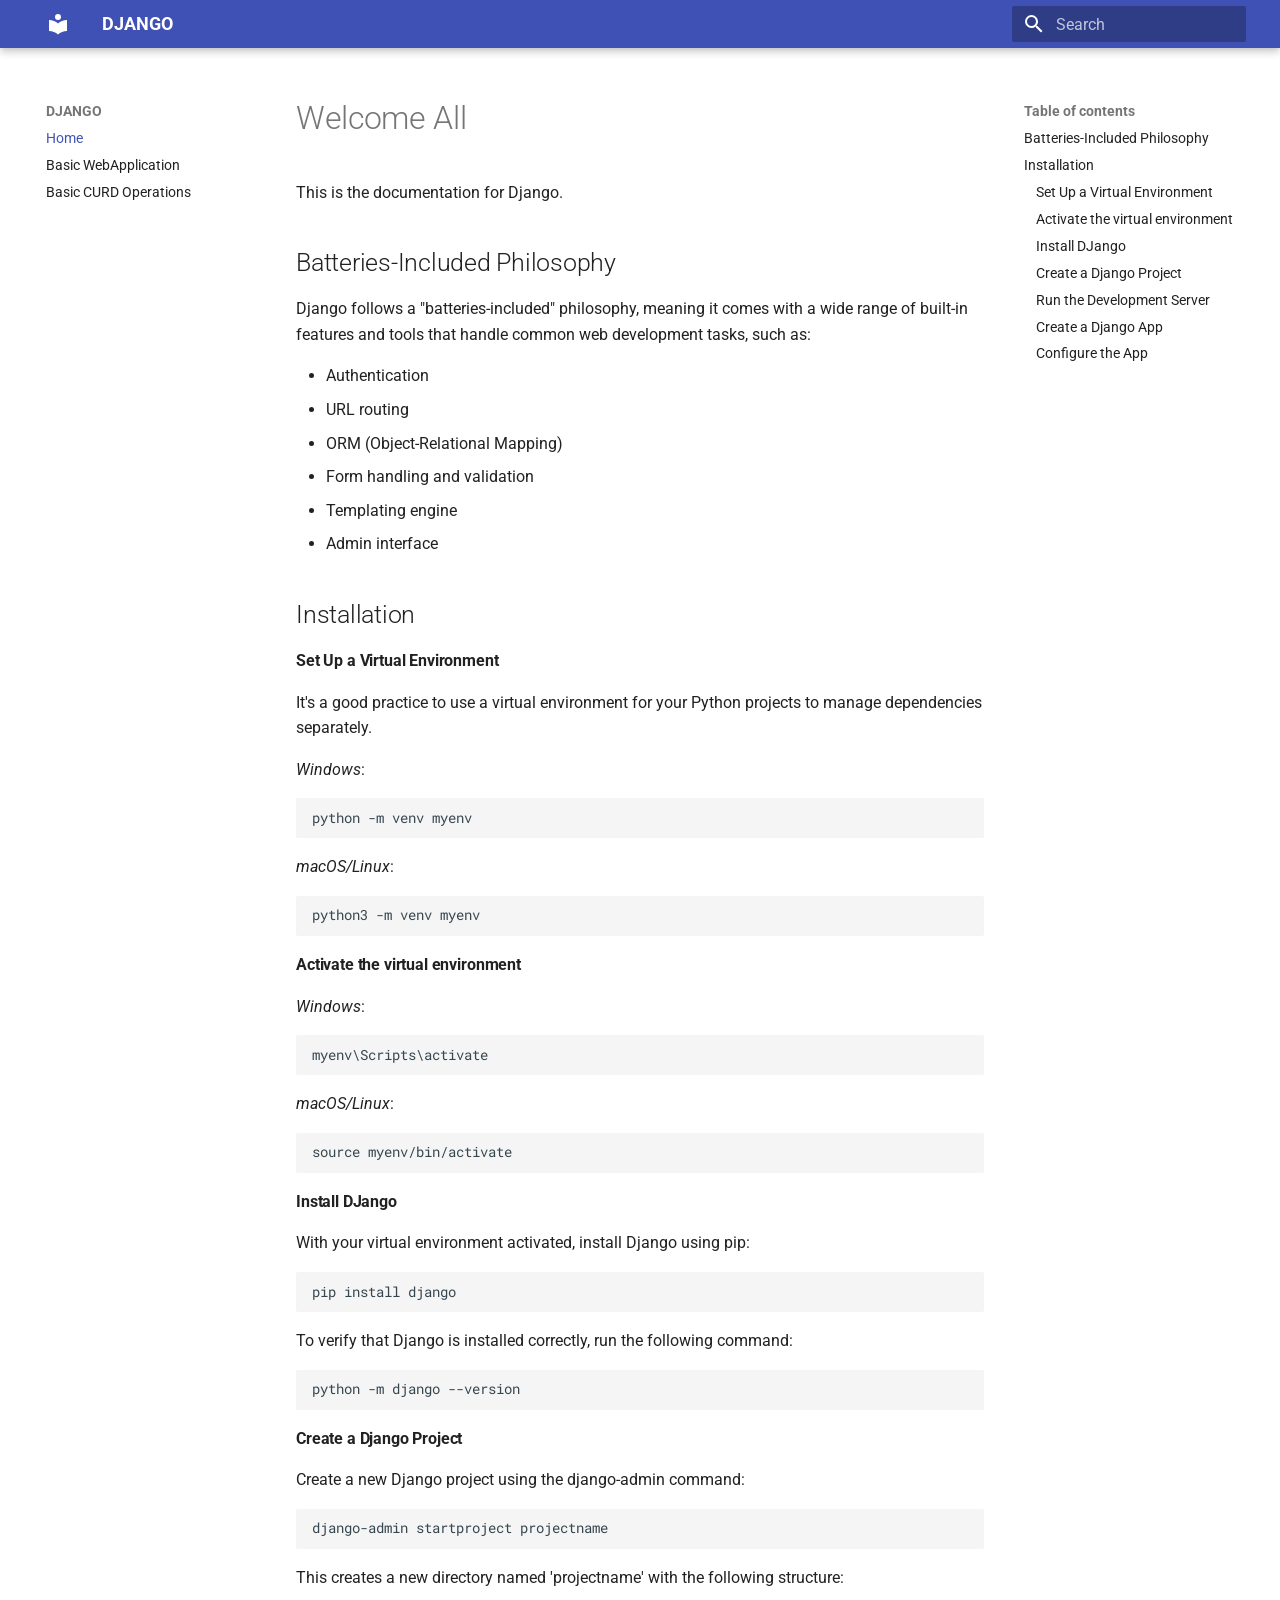
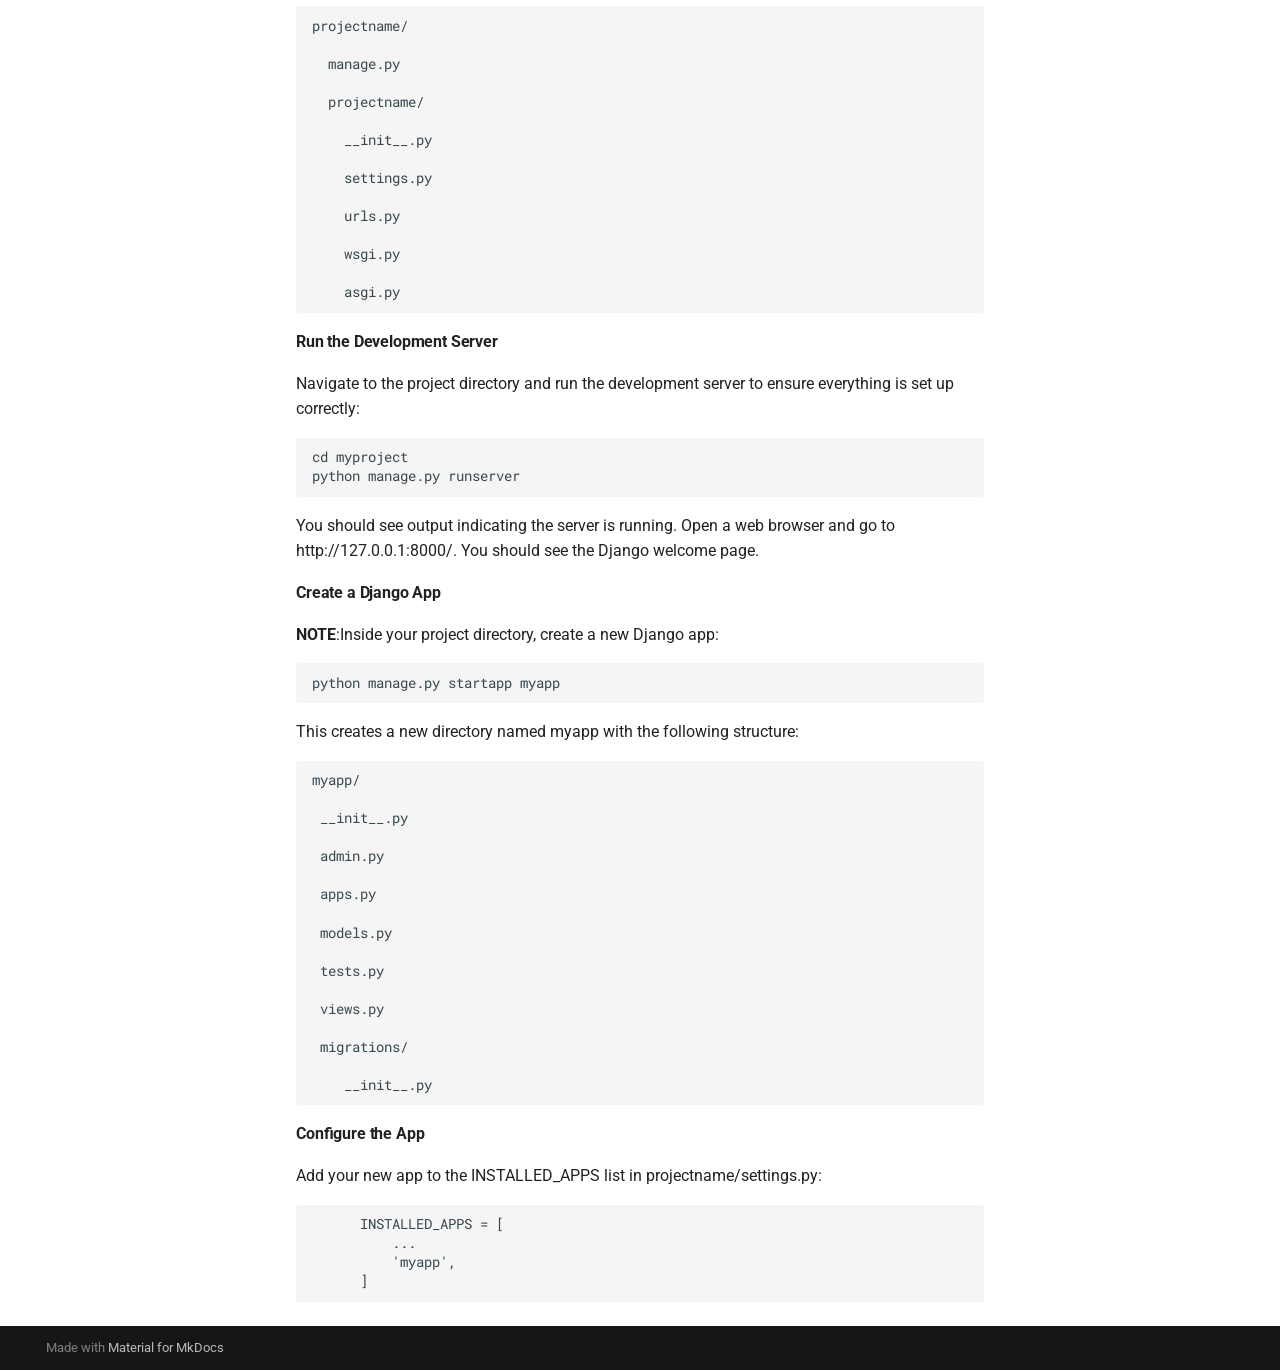
==== commit 69d86f5c: "Add files via upload" ====
--- a/DOCUMENTATION/docs/site/index.html
+++ b/DOCUMENTATION/docs/site/index.html
@@ -9,6 +9,8 @@
       
       
       
+      
+        <link rel="next" href="module1/">
       
       
       <link rel="icon" href="assets/images/favicon.png">
@@ -336,11 +338,11 @@
   
   
     <li class="md-nav__item">
-      <a href="module1.md" class="md-nav__link">
+      <a href="module1/" class="md-nav__link">
         
   
   <span class="md-ellipsis">
-    Module1
+    Basic WebApplication
   </span>
   
 
@@ -356,11 +358,11 @@
   
   
     <li class="md-nav__item">
-      <a href="module2.md" class="md-nav__link">
+      <a href="module2/" class="md-nav__link">
         
   
   <span class="md-ellipsis">
-    Module2
+    Basic CURD Operations
   </span>
   
 
